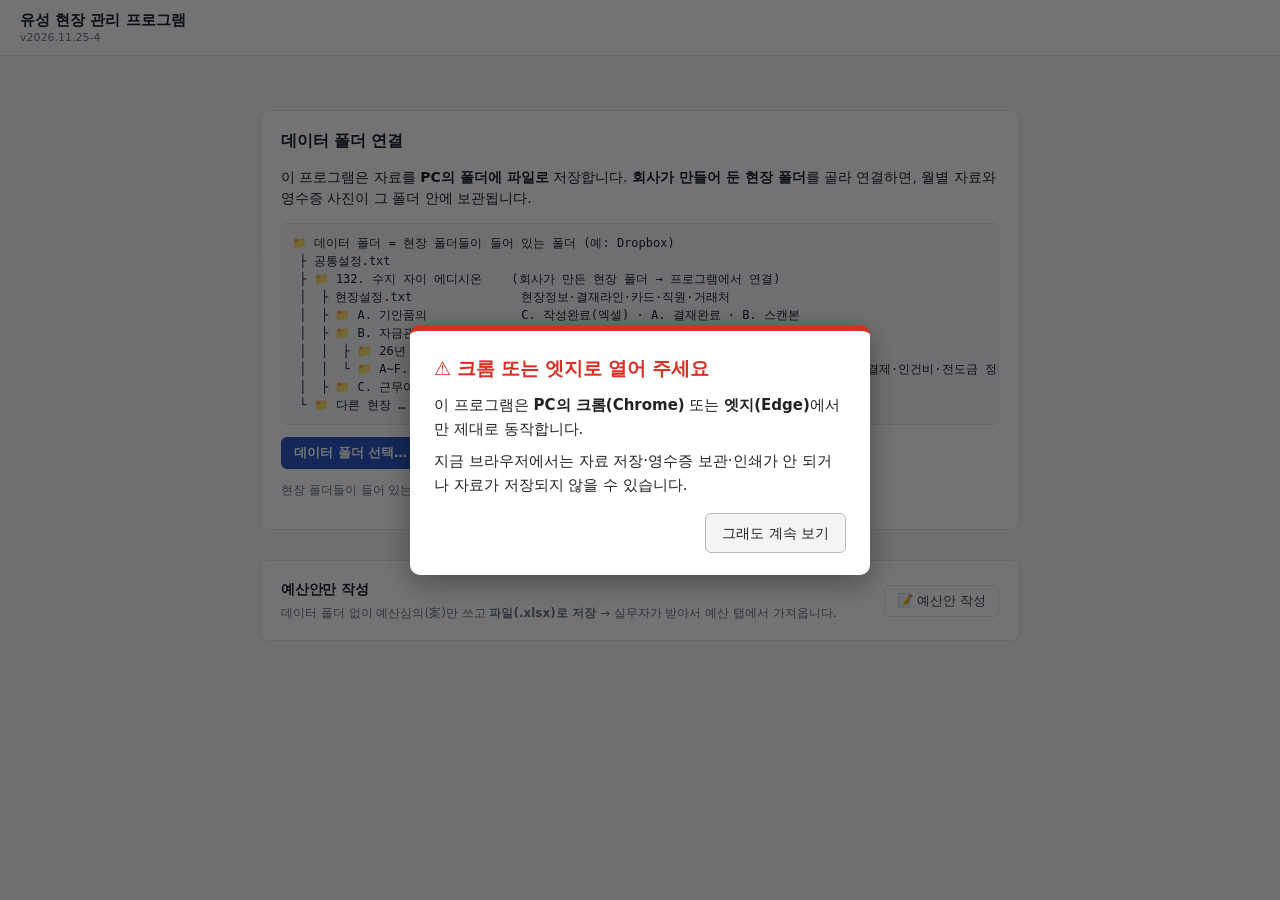
==== 유성 현장 관리 프로그램.html @ 3feea2d9 "v2026.11.25-4" ====
<!doctype html>
<html lang="ko">
<head>
<meta charset="utf-8">
<meta name="viewport" content="width=device-width, initial-scale=1">
<title>유성 현장 관리 프로그램</title>
<link rel="stylesheet" href="style.css?v=2026.11.25-4">
</head>
<body>
<header class="topbar no-print">
  <div class="brand">유성 현장 관리 프로그램 <span id="appVer" class="ver"></span></div>
  <label class="field-inline">현장
    <select id="siteSelect"></select>
  </label>
  <label class="field-inline">작업월
    <button class="btn ghost sm" id="prevMonth" title="이전 달">◀</button>
    <input type="month" id="monthInput">
    <button class="btn ghost sm" id="nextMonth" title="다음 달">▶</button>
    <button class="btn ghost sm" id="todayMonth" title="이번 달 · 오늘로">오늘</button>
  </label>
  <span id="saveState" class="save-state"></span>
  <button id="settingsTopBtn" class="btn sm secbtn" type="button" hidden>설정</button>
</header>
<nav class="tabs no-print" id="tabs" aria-label="주요 메뉴">
  <div class="nav-group">
    <button class="nav-item" data-tab="home"><span class="nav-copy"><b>업무 홈</b></span></button>
    <button class="nav-item" data-tab="pumui"><span class="nav-copy"><b>품의서</b></span></button>
  </div>
  <div class="nav-group">
    <button class="nav-item" data-tab="card"><span class="nav-copy"><b>법인카드</b></span></button>
    <button class="nav-item" data-tab="cash"><span class="nav-copy"><b>전도금</b></span></button>
    <button class="nav-item" data-tab="monthly"><span class="nav-copy"><b>월결제</b></span></button>
  </div>
  <div class="nav-group">
    <button class="nav-item" data-tab="meal"><span class="nav-copy"><b>출근부</b></span></button>
    <button class="nav-item" data-tab="cater"><span class="nav-copy"><b>식대·캐터링</b></span></button>
    <button class="nav-item" data-tab="pay"><span class="nav-copy"><b>인건비</b></span></button>
  </div>
  <div class="nav-group">
    <button class="nav-item" data-tab="budget"><span class="nav-copy"><b>예산·손익</b></span></button>
    <button class="nav-item" data-tab="bill"><span class="nav-copy"><b>매출 청구</b></span></button>
    <button class="nav-item" data-tab="asset"><span class="nav-copy"><b>자산·집기</b></span></button>
  </div>
  <div class="nav-group nav-bottom">
    <button class="nav-item" data-tab="help"><span class="nav-copy"><b>사용설명서</b></span></button>
  </div>
</nav>
<main id="view" class="no-print"></main>
<div id="printArea"></div>
<div id="modalRoot"></div>
<input type="file" id="fileInput" hidden>
<script src="lib/xlsx.full.min.js?v=2026.11.25-4"></script>
<script src="lib/ocr/ocr.js?v=2026.11.25-4"></script>
<script src="lib/pumui_template.js?v=2026.11.25-4"></script>
<!-- 프로그램 본체: 순서대로 읽힘 (00_core = 계산·파싱, 01~17 = 화면별, 18_init = 시작) -->
<script src="m/scan.js?v=2026.11.25-4"></script><!-- 스캔 편집 (휴대폰 앱과 같이 씀) -->
<script src="js/00_core.js?v=2026.11.25-4"></script>
<script src="js/01_data.js?v=2026.11.25-4"></script>
<script src="js/02_receipt.js?v=2026.11.25-4"></script>
<script src="js/03_ai.js?v=2026.11.25-4"></script>
<script src="js/04_common.js?v=2026.11.25-4"></script>
<script src="js/05_home.js?v=2026.11.25-4"></script>
<script src="js/06_card.js?v=2026.11.25-4"></script>
<script src="js/07_cash.js?v=2026.11.25-4"></script>
<script src="js/08_meal.js?v=2026.11.25-4"></script>
<script src="js/09_monthly.js?v=2026.11.25-4"></script>
<script src="js/10_settings.js?v=2026.11.25-4"></script>
<script src="js/10b_help.js?v=2026.11.25-4"></script>
<script src="js/10c_mobile.js?v=2026.11.25-4"></script>
<script src="js/11_pay.js?v=2026.11.25-4"></script>
<script src="js/12_pl.js?v=2026.11.25-4"></script>
<script src="js/12b_bill.js?v=2026.11.25-4"></script>
<script src="js/12d_billfee.js?v=2026.11.25-4"></script>
<script src="js/12e_billexp.js?v=2026.11.25-4"></script>
<script src="js/12c_asset.js?v=2026.11.25-4"></script>
<script src="js/13_docs.js?v=2026.11.25-4"></script>
<script src="js/14_pumui.js?v=2026.11.25-4"></script>
<script src="js/14b_orgpay.js?v=2026.11.25-4"></script>
<script src="js/14c_budget.js?v=2026.11.25-4"></script>
<script src="js/15_pumui_excel.js?v=2026.11.25-4"></script>
<script src="js/16_export.js?v=2026.11.25-4"></script>
<script src="js/17_actions.js?v=2026.11.25-4"></script>
<script src="js/18_init.js?v=2026.11.25-4"></script>
</body>
</html>
---- style.css ----
/* =====================================================================
 * 유성 현장 관리 프로그램 — 화면 스타일
 * 디자인 기준 (화면 전체가 같은 값을 씀 — 새 규칙도 이 값만 쓰기)
 *   모서리: 큰 상자 var(--r) 8px · 버튼·입력칸 var(--r-sm) 6px · 칩만 완전히 둥글게
 *   글자: 본문 14 · 표 13 · 보조 12 / 제목: 화면 20 · 상자 16
 *   그림자는 팝업·메뉴에만, 경계선은 var(--line) 한 가지
 * ===================================================================== */
:root{
  --bg:#f4f6f9; --panel:#fff; --ink:#1b2230; --ink-2:#3d4757; --muted:#6b7586;
  --line:#e2e6ec; --line-2:#eef1f5; --hover:#f6f8fb;
  --accent:#2b59c3; --accent-h:#2249a3; --accent-soft:#edf2fd;
  --warn:#a35400; --warn-soft:#fff6e8; --warn-line:#f3d6a6;
  --bad:#c03636; --bad-soft:#fdefef; --ok:#177245; --ok-soft:#e9f6ef;
  --late:#c2255c;   /* 출근부 지각 표시 */
  --r:8px; --r-sm:6px; --side:200px; --top:56px;
  --pop:0 12px 32px rgba(16,24,40,.14);
}
*{box-sizing:border-box}
[hidden]{display:none!important}
body{margin:0;background:var(--bg);color:var(--ink);font:14px/1.5 "Malgun Gothic","맑은 고딕",system-ui,sans-serif;-webkit-font-smoothing:antialiased}
input,select,button,textarea{font:inherit;color:inherit}
h1,h2,h3{color:var(--ink);letter-spacing:-.2px}
h2{font-size:16px;font-weight:700;margin:0 0 12px}
h3{font-size:14px;font-weight:700;margin:20px 0 8px}
a{color:var(--accent)}
.row{display:flex;gap:8px 10px;flex-wrap:wrap;align-items:center}
.grow{flex:1}
.muted{color:var(--muted)}
.bad{color:var(--bad)}   /* 빨간 글자 (오류·누락) — 코드에 #c00 같은 색을 직접 쓰지 말고 이 이름으로 */
.small{font-size:12px}
.right{text-align:right}
.center{text-align:center}
.hint{font-size:12px;color:var(--muted);margin:8px 2px 14px}

/* ---------- 화면 틀: 위 막대 · 왼쪽 메뉴 · 본문 ---------- */
.topbar{position:sticky;top:0;z-index:25;display:flex;align-items:center;gap:16px;height:var(--top);padding:0 20px 0 0;background:#fff;border-bottom:1px solid var(--line)}
.topbar>*{flex-shrink:0}
.brand{width:var(--side);padding-left:20px;font-weight:700;font-size:15px;color:var(--ink);white-space:nowrap;overflow:hidden;text-overflow:ellipsis;line-height:1.25}
.brand .ver{display:block;margin:1px 0 0;font-size:11px;font-weight:400;color:var(--muted)}
.field-inline{display:flex;align-items:center;gap:6px;font-size:12px;color:var(--muted);white-space:nowrap}
.topbar select,.topbar input{height:32px;background:#fff;color:var(--ink);border:1px solid var(--line);border-radius:var(--r-sm);padding:0 10px}
.topbar select:focus,.topbar input:focus{outline:0;border-color:var(--accent);box-shadow:0 0 0 3px var(--accent-soft)}
.topbar .btn.ghost{color:var(--muted)}
.save-state{margin-left:auto;font-size:12px;color:var(--muted);flex-shrink:1;min-width:0;overflow:hidden;text-overflow:ellipsis;white-space:nowrap}
.secbtn.active{background:var(--accent-soft);border-color:var(--accent);color:var(--accent)}
.tabs{position:fixed;z-index:20;left:0;top:var(--top);bottom:0;width:var(--side);overflow:auto;display:flex;flex-direction:column;gap:6px;padding:14px 12px;background:#fff;border-right:1px solid var(--line)}
.nav-group{display:flex;flex-direction:column;gap:2px}
.nav-group[hidden]{display:none!important}
.nav-group+.nav-group{border-top:1px solid var(--line-2);padding-top:6px}
.tabs .nav-item{display:flex;align-items:center;width:100%;height:36px;padding:0 12px;border:0;border-radius:var(--r-sm);background:none;color:var(--ink-2);text-align:left;cursor:pointer;white-space:nowrap}
.tabs .nav-item:hover{background:var(--hover);color:var(--ink)}
.tabs .nav-item.active{background:var(--accent-soft);color:var(--accent)}
.nav-copy b{font-size:14px;font-weight:500}
.tabs .nav-item.active .nav-copy b{font-weight:700}
.tabs .nav-bottom{margin-top:auto}
/* 사용설명서 (10b_help.js) */
.help{max-width:920px}
.help-toc-l{display:flex;flex-wrap:wrap;gap:6px;margin-top:8px}
.help-sec{scroll-margin-top:calc(var(--top) + 12px);line-height:1.7}
.help-sec h3{margin:0 0 10px;font-size:15.5px;display:flex;align-items:center;justify-content:space-between;gap:10px}
.help-sec p{margin:0 0 8px}
.help-sec ul,.help-sec ol{margin:0 0 8px;padding-left:20px}
.help-sec li{margin:3px 0}
.help-t th{width:150px;text-align:left;white-space:nowrap;vertical-align:top;background:var(--hover)}
.help-t td{white-space:normal}
.help-faq{margin:0}
.help-faq dt{font-weight:700;margin-top:10px}
.help-faq dt::before{content:"Q. ";color:var(--accent)}
.help-faq dd{margin:2px 0 0;color:var(--ink-2)}
/* 사용설명서 그림 (화면 예시) */
.help-fig{margin:0 0 14px}
.help-shot{border:1px solid var(--line);border-radius:var(--r);background:var(--bg);padding:14px;overflow:hidden;pointer-events:none;user-select:none}
.help-shot-in{zoom:.82}
.help-shot .phd{margin-bottom:12px;padding-bottom:10px}
.help-shot .phd-t h2{font-size:17px}
.help-shot .btn{display:inline-flex;align-items:center}
.help-shot .tbl-wrap{overflow:hidden;background:#fff}
.help-shot .stats{align-items:center;margin-bottom:10px}
.help-shot .subtabs{align-items:center}
.help-fig figcaption{margin-top:6px;font-size:12.5px;color:var(--ink-2)}
.help-fig figcaption>b{color:var(--muted);font-weight:600}
.help-notes{list-style:none;margin:6px 0 0!important;padding:0!important;display:grid;gap:3px}
.help-notes li{display:flex;gap:6px;align-items:flex-start;margin:0}
.help-n{display:inline-flex;align-items:center;justify-content:center;flex:0 0 auto;width:18px;height:18px;margin:0 3px;border-radius:50%;background:#e03131;color:#fff;font-size:11px;font-weight:700;line-height:1;vertical-align:middle}
.hm-app{border:1px solid var(--line);border-radius:6px;background:#fff;overflow:hidden}
.hm-top{display:flex;align-items:center;gap:8px;padding:8px 12px;border-bottom:1px solid var(--line)}
.hm-brand{width:150px;font-size:13px}
.hm-box{border:1px solid var(--line);border-radius:6px;padding:3px 9px;font-size:12px;white-space:nowrap}
.hm-body{display:flex}
.hm-side{width:150px;flex:0 0 auto;display:flex;flex-direction:column;gap:1px;padding:8px;border-right:1px solid var(--line)}
.hm-side span:not(.help-n){padding:4px 9px;border-radius:6px;font-size:12.5px;color:var(--ink-2)}
.hm-side span.on{background:var(--accent-soft);color:var(--accent);font-weight:700}
.hm-side i{border-top:1px solid var(--line-2);margin:3px 0}
.hm-side em{flex:1;min-height:10px}
.hm-main{flex:1;min-width:0;padding:14px 16px;background:var(--bg)}
.hm-ph{border:1px dashed #c5ccd8;border-radius:6px;padding:26px;text-align:center;color:var(--muted);background:#fff}
.hm-qb{display:flex;align-items:center;gap:6px;flex-wrap:wrap;margin-bottom:8px}
.hm-cal .cal-d{min-height:58px;cursor:default}
.hm-att{border-collapse:collapse;background:#fff;font-size:12.5px}
.hm-att th,.hm-att td{border:1px solid var(--line);padding:4px 9px;text-align:center;min-width:34px;white-space:nowrap}
.hm-att th{background:#f8f9fb;color:var(--muted)}
.hm-att .we{background:#fafbfc}
.hm-att td.on{background:#e9f6ef;color:var(--ok);font-weight:700}
.hm-att td.off{color:var(--muted)}
.hm-att td.late{background:#ffe3ec;color:#c2255c;font-weight:700}
.hm-att td.etc{background:var(--warn-soft);color:var(--warn)}
.hm-auto{color:#8a93a3!important;background:#f6f7f9}
.hm-fix{color:var(--accent)!important;font-weight:700}
.hm-flow{display:flex;align-items:stretch;gap:8px;flex-wrap:wrap}
.hm-step{background:#fff;border:1px solid var(--line);border-radius:var(--r);padding:9px 14px;display:flex;flex-direction:column;gap:1px}
.hm-step small{color:var(--muted)}
.hm-arr{align-self:center;color:var(--muted);font-weight:700}
.hm-link{display:grid;grid-template-columns:1fr auto 1fr;gap:10px;align-items:stretch}
.hm-col{display:grid;grid-template-rows:repeat(4,1fr);gap:8px}
.hm-node{background:#fff;border:1px solid var(--line);border-radius:var(--r);padding:9px 12px;font-weight:700;display:flex;flex-direction:column;justify-content:center}
.hm-node small{font-weight:400;color:var(--muted)}
.hm-big{grid-row:span 2;border-color:var(--accent);background:var(--accent-soft);color:var(--accent)}
.hm-mid span{display:flex;align-items:center;font-size:12px;color:var(--muted);white-space:nowrap}
.hm-two{display:grid;grid-template-columns:1fr 1fr;gap:14px;margin-top:10px}
@media print{
  .help-fig{break-inside:avoid}
  .help-shot,.help-n,.hm-auto,.hm-att td{-webkit-print-color-adjust:exact;print-color-adjust:exact}
  body.help-print #view{display:block!important;margin:0;padding:0}
  body.help-print #printArea,body.help-print .help-toc,body.help-print .phd-a,body.help-print .help-sec h3 .btn{display:none!important}
  body.help-print .help{max-width:none}
  body.help-print .help-sec{border:0;padding:0 0 8px}
  body.help-print .help-sec h3{break-after:avoid}
}
main{margin-left:var(--side);padding:24px 28px 64px}
.data-gate #tabs{display:none!important}
.data-gate main{max-width:1080px;margin:0 auto}

/* ---------- 화면 머리 ---------- */
.phd{display:flex;align-items:flex-end;justify-content:space-between;gap:12px 20px;flex-wrap:wrap;margin:0 0 18px;padding-bottom:16px;border-bottom:1px solid var(--line)}
.phd-t{min-width:260px;flex:1}
.phd-t h2{margin:0;font-size:20px;display:flex;align-items:center;gap:8px;flex-wrap:wrap}
.phd-t h2 .badge{font-size:11px}
.phd-sub{color:var(--muted);font-size:12px;margin-top:4px}
.phd-guide{color:var(--muted);font-size:12px;margin-top:2px}
.phd-guide::before{content:"→ ";color:#a9b2c0}
.phd-a{display:flex;gap:6px;flex-wrap:wrap;align-items:center;justify-content:flex-end}

/* ---------- 상자 ---------- */
.panel{background:var(--panel);border:1px solid var(--line);border-radius:var(--r);padding:18px 20px;margin-bottom:16px}
.panel>h2:first-child,.panel>h3:first-child{margin-top:0}
.two-col{display:grid;grid-template-columns:minmax(0,1fr) 340px;gap:16px}
.two-col.wide{grid-template-columns:minmax(0,1fr) 370px}
@media (max-width:1100px){.two-col,.two-col.wide{grid-template-columns:1fr}}
/* 설정 › 직원·카드: 법인카드 표가 잘리지 않게 오른쪽 칸을 넓게 · 화면이 좁으면 위(법인카드)·아래(직원)로 */
.two-col.set-staff{grid-template-columns:minmax(0,1fr) 480px}
@media (max-width:1600px){.two-col.set-staff{grid-template-columns:1fr}.two-col.set-staff>.panel:last-child{order:-1}}

/* ---------- 버튼 · 칩 · 배지 ---------- */
.btn{display:inline-flex;align-items:center;justify-content:center;gap:4px;min-height:32px;padding:0 12px;border:1px solid var(--line);background:#fff;border-radius:var(--r-sm);font-size:13px;font-weight:500;color:var(--ink-2);cursor:pointer;white-space:nowrap;text-decoration:none}
.btn:hover{background:var(--hover);border-color:#cfd6df;color:var(--ink)}
.btn.primary{background:var(--accent);border-color:var(--accent);color:#fff;font-weight:600}
.btn.primary:hover{background:var(--accent-h);border-color:var(--accent-h)}
.btn.danger{color:var(--bad)}
.btn.edit{background:var(--accent-soft);border-color:#b9cbf3;color:var(--accent);font-weight:600}
.btn.edit:hover{background:#dfe8fb;border-color:var(--accent);color:var(--accent)}
.btn.del{background:var(--bad-soft);border-color:#efc2c2;color:var(--bad);font-weight:600}
.btn.del:hover{background:#fbe1e1;border-color:var(--bad);color:var(--bad)}
.ph-acts{display:flex;gap:4px;justify-content:center;margin-top:5px}
tr.ocr-off td{opacity:.4}
tr.ocr-off td:first-child{opacity:1}
.btn.ghost{background:transparent;border-color:transparent}
.btn.ghost:hover{background:#eef1f5}
.btn.sm{min-height:26px;padding:0 9px;font-size:12px}
.btn:disabled{opacity:.45;cursor:not-allowed}
.btn.lockbtn{opacity:.55;border-style:dashed}
.btn:focus-visible,.chip:focus-visible,.ib:focus-visible,.tabs .nav-item:focus-visible,.subtabs button:focus-visible,.seg-b:focus-visible,.setup-step:focus-visible{outline:2px solid var(--accent);outline-offset:2px}
.chips{display:flex;flex-wrap:wrap;gap:6px}
.chip{border:1px solid var(--line);background:#fff;border-radius:999px;padding:2px 10px;font-size:12px;color:var(--ink-2);cursor:pointer}
.chip:hover{background:var(--accent-soft);border-color:#c9d6f3;color:var(--accent)}
.chip.tpl{background:#f3f5f8}
.badge{display:inline-block;border-radius:4px;padding:1px 6px;font-size:11px;font-weight:600;background:#eef1f5;color:var(--ink-2);vertical-align:1px}
.badge.ok{background:var(--ok-soft);color:var(--ok)}
.badge.warn{background:var(--warn-soft);color:var(--warn)}
.badge.bad{background:var(--bad-soft);color:var(--bad)}

/* ---------- 숫자 상자 ---------- */
.stats{display:flex;gap:10px;flex-wrap:wrap;margin-bottom:16px}
.stat{background:#fff;border:1px solid var(--line);border-radius:var(--r);padding:12px 16px;min-width:150px}
.stat .k{font-size:12px;color:var(--muted)}
.stat .v{font-size:18px;font-weight:700;font-variant-numeric:tabular-nums;margin-top:2px}
.stat.warn{background:var(--warn-soft);border-color:var(--warn-line)}
.stat.warn .v{color:var(--warn)}

/* ---------- 표 ---------- */
.tbl-wrap{overflow-x:auto;border:1px solid var(--line);border-radius:var(--r);background:#fff}
table.t{border-collapse:collapse;width:100%;font-size:13px}
table.t th,table.t td{border-bottom:1px solid var(--line-2);padding:7px 10px;vertical-align:middle;line-height:1.4}
table.t th{background:#f8f9fb;color:var(--muted);font-size:12px;font-weight:600;text-align:center;position:sticky;top:0;z-index:1;white-space:nowrap;border-bottom-color:var(--line)}
/* 머리줄 틀 고정: 화면(또는 표 상자)을 내려도 위 막대 바로 아래에 붙음 — --sh 는 04 stickyHeads 가 표마다 넣음 */
table.t thead th{top:var(--sh,0px);box-shadow:inset 0 -1px 0 var(--line)}
table.t tbody tr:hover td{background-color:#fafbfd}
table.t tbody tr:last-child td{border-bottom:0}
table.t td.num,table.t th.num{text-align:right;font-variant-numeric:tabular-nums;white-space:nowrap}
table.t tr.sum td{background:#f8f9fb;font-weight:700;border-top:1px solid var(--line)}
table.t tr.sub td{background:#fbfcfd;font-weight:600}
table.t tr.unset td{background:var(--warn-soft)}
/* 법인카드: 영수증 없는 줄 — 왼쪽 빨간 띠만 */
table.t tr.norc td:first-child{box-shadow:inset 4px 0 0 var(--bad)}
table.t tr.pl-sum td{background:#f0f4fc;font-weight:700}
/* 현장 손익: 위쪽 월 줄 + 왼쪽 두 칸(구분·항목) 틀 고정. 표 안에서 위아래·옆으로 넘김 (화면 높이에 맞춤) */
.tbl-wrap.pl-wrap{overflow:auto;max-height:calc(100vh - var(--top) - 60px)}
/* 출근부: 날짜·요일 두 줄 틀 고정 (인원이 많아도 표 안에서 위아래로 넘김) */
.tbl-wrap.att-wrap{overflow:auto;max-height:calc(100vh - var(--top) - 60px)}
table.t.att-tbl thead{position:sticky;top:var(--sh,0px);z-index:2}
table.t.att-tbl thead th{position:static}
table.t.pl-tbl th:first-child{position:sticky;left:0;z-index:3}
table.t.pl-tbl td:nth-child(-n+2){position:sticky;z-index:2;background:#fff;box-sizing:border-box}
table.t.pl-tbl td:nth-child(1){left:0;width:56px;min-width:56px;max-width:56px}
table.t.pl-tbl td:nth-child(2){left:56px;box-shadow:inset -1px 0 0 var(--line)}
table.t.pl-tbl th:first-child{box-shadow:inset -1px 0 0 var(--line)}
table.t.pl-tbl tr.pl-sum td:nth-child(-n+2){background:#f0f4fc}
table.t.pl-tbl tr.sub td:nth-child(-n+2){background:#fbfcfd}
table.t td.neg{color:var(--bad)}
table.t td.lbl{white-space:nowrap}
table.t.tight th,table.t.tight td{padding:6px 5px}   /* 칸이 많은 입력 표(법인카드 내역): 한 화면에 들어오게 */
table.t td.lbl a{color:inherit}
table.t.fixed{table-layout:fixed;width:100%}
.nowrap td,.nowrap th{white-space:nowrap}
table.t input,table.t select,table.t textarea.memo2{width:100%;min-height:28px;border:1px solid transparent;background:transparent;padding:3px 6px;border-radius:4px;box-shadow:inset 0 -1px 0 var(--line)}
table.t textarea.memo2{display:block;box-sizing:border-box;resize:none;field-sizing:content;line-height:1.4}   /* 사용내역이 길면 두 줄로 */
table.t input[type=checkbox]{width:auto;min-height:0;box-shadow:none}
table.t select{box-shadow:none}
table.t input:hover,table.t select:hover,table.t textarea.memo2:hover{border-color:var(--line);background:#fff}
table.t input:focus,table.t select:focus,table.t textarea.memo2:focus{border-color:var(--accent);background:#fff;outline:0;box-shadow:0 0 0 3px var(--accent-soft)}
table.t input.num{text-align:right}
table.t input.ovr{color:var(--accent);font-weight:700}
table.t input::placeholder{color:#9aa3b1}
table.t select[data-f=kind]{min-width:62px}
table.t [data-ch=tx][data-f=card]{min-width:78px}
table.t [data-ch=tx][data-f=merchant]{min-width:150px}
table.t [data-ch=tx][data-f=amount]{min-width:96px}
table.t [data-ch=tx][data-f=cat]{min-width:104px}
table.t [data-ch=tx][data-f=memo]{min-width:220px}
table.t [data-ch=tx][data-f=date]{min-width:128px}
/* 표 밖의 단독 선택칸·검색칸 (걸러 보기 등) */
.row>select,.row>input:not([type=checkbox]):not([type=radio]):not([type=file]),.row>label>select,.toolbar select{min-height:32px;border:1px solid var(--line)!important;border-radius:var(--r-sm)!important;padding:0 10px!important;background:#fff;color:var(--ink)}
/* 칸에 든 글자가 잘리지 않게 입력칸 최소 너비 (표 안 입력칸은 width:100% 라 정하지 않으면 칸이 글자보다 좁아짐) */
table.t [data-ch=vendor][data-f=subject]{min-width:96px}
table.t [data-ch=vendor][data-f=name]{min-width:108px}
table.t [data-ch=vendor][data-f=desc]{min-width:150px}
table.t [data-ch=vendor][data-f=ref]{min-width:76px}
table.t [data-ch=mrow][data-f=ys],table.t [data-ch=mrow][data-f=sh]{min-width:92px}
table.t [data-ch=mrow][data-f=period]{min-width:138px}
table.t select[data-ch=mck]{min-width:98px}
table.t [data-ch=staff][data-f=team]{min-width:88px}
table.t [data-ch=staff][data-f=name],table.t [data-ch=staff][data-f=title]{min-width:72px}
table.t select[data-ch=staff][data-f=kind]{min-width:156px}
table.t [data-ch=cardm][data-f=last4]{min-width:56px}
table.t [data-ch=cardm][data-f=issuer]{min-width:64px}
table.t [data-ch=cardm][data-f=holder]{min-width:96px}
table.t select[data-ch=teamPay]{min-width:92px}
/* 인건비 표: 칸이 많아 가로로 넘칠 때도 구분·성명(왼쪽)과 실지급액(오른쪽)은 늘 보이게 고정 */
table.t.pay-tbl th{white-space:normal;word-break:keep-all;line-height:1.25}
table.t.pay-tbl .pay-c1,table.t.pay-tbl .pay-c2,table.t.pay-tbl .pay-net{position:sticky;background:#fff;z-index:2}
table.t.pay-tbl thead .pay-c1,table.t.pay-tbl thead .pay-c2,table.t.pay-tbl thead .pay-net{z-index:4;background:#f8f9fb}   /* 머리줄이 내려온 줄 위에 */
table.t.pay-tbl .pay-c1{left:0;width:78px;min-width:78px;max-width:78px;box-sizing:border-box;overflow:hidden;text-overflow:ellipsis}
table.t.pay-tbl .pay-c2{left:78px;box-shadow:inset -1px 0 0 var(--line)}
table.t.pay-tbl .pay-net{right:0;box-shadow:inset 1px 0 0 var(--line)}
table.t.pay-tbl th.pay-c1,table.t.pay-tbl th.pay-c2,table.t.pay-tbl th.pay-net{background:#f8f9fb;z-index:3}
table.t.pay-tbl tr.sum .pay-net{background:#f8f9fb}
table.t.pay-tbl tbody tr:hover .pay-c1,table.t.pay-tbl tbody tr:hover .pay-c2,table.t.pay-tbl tbody tr:hover .pay-net{background:#fafbfd}
table.t select[data-ch=pay][data-f=payType]{min-width:72px}
table.t select[data-ch=pay][data-f=taxType]{min-width:118px}
table.t select[data-ch=pay][data-f=payer]{min-width:72px}
table.t select[data-ch=pay][data-f=plGroup]{min-width:170px}
/* 출근부 칸 */
table.grid td{padding:0;text-align:center;min-width:26px}
table.grid th{padding:5px 1px}   /* 31일 + 계·지각까지 한 화면(1400px)에 들어오게 */
table.grid td.cell{cursor:pointer;user-select:none;height:30px;font-size:12px}
table.grid td.cell:hover{box-shadow:inset 0 0 0 1px var(--accent)}
table.grid td.cell.on{background:var(--ok-soft);color:var(--ok);font-weight:700}
table.grid td.cell.off{background:#f3f5f8;color:var(--muted)}
table.grid td.cell.etc{background:var(--accent-soft);color:var(--accent)}
table.grid th.we,table.grid td.we{background-color:#fdf5f5}
table.grid td.name{text-align:left;padding:0 8px;white-space:nowrap}

/* ---------- 입력 양식 ---------- */
.form-grid{display:grid;grid-template-columns:repeat(auto-fill,minmax(240px,1fr));gap:12px 16px}
.form-grid label{display:flex;flex-direction:column;gap:4px;font-size:12px;color:var(--muted)}
.form-grid input,.form-grid select,.form-grid textarea,.rc-form input:not([type=checkbox]),.rc-form select{min-height:34px;border:1px solid var(--line);border-radius:var(--r-sm);padding:6px 10px;font-size:14px;color:var(--ink);background:#fff}
.form-grid input:focus,.form-grid select:focus,.form-grid textarea:focus,.rc-form input:focus,.rc-form select:focus,.row input:focus,.row select:focus,.modal textarea:focus{outline:0;border-color:var(--accent);box-shadow:0 0 0 3px var(--accent-soft)}
input.needbox{border-color:var(--warn)!important;background:var(--warn-soft)}

/* ---------- 안내 띠 ---------- */
.banner{border:1px solid transparent;border-radius:var(--r);padding:10px 14px;margin-bottom:14px}
.banner.warn{background:var(--warn-soft);border-color:var(--warn-line);color:var(--warn)}
.banner.info{background:var(--accent-soft);border-color:#d3def7;color:#1f468f}
.banner.ok{background:var(--ok-soft);border-color:#c6e7d4;color:var(--ok)}

/* ---------- 홈 일정 ---------- */
.task{display:flex;align-items:center;gap:14px;padding:12px 2px;border-bottom:1px solid var(--line-2)}
.task:last-child{border-bottom:0}
.dday{min-width:64px;text-align:center;font-weight:700;border-radius:var(--r-sm);padding:4px 6px;font-size:12px;font-variant-numeric:tabular-nums}
.dday.soon{background:var(--warn-soft);color:var(--warn)}
.dday.over{background:var(--bad-soft);color:var(--bad)}
.dday.later{background:#f1f3f6;color:var(--muted)}
.dday.done{background:var(--ok-soft);color:var(--ok)}
.tgroup+.tgroup{margin-top:18px}
/* 업무 홈 달력 */
.cal-wrap{display:grid;grid-template-columns:minmax(0,1fr) 380px;gap:16px;align-items:start}
.cal{display:grid;grid-template-columns:repeat(7,minmax(0,1fr));border-top:1px solid var(--line);border-left:1px solid var(--line)}
.cal-w{font-size:12px;font-weight:700;text-align:center;padding:6px 0;background:#f8f9fb;border-right:1px solid var(--line);border-bottom:1px solid var(--line);color:var(--muted)}
.cal-w.sun,.cal-d.sun .cal-n{color:var(--bad)}
.cal-w.sat,.cal-d.sat .cal-n{color:#2f6fd6}
.cal-d{min-height:92px;padding:4px 5px;border-right:1px solid var(--line);border-bottom:1px solid var(--line);cursor:pointer;display:flex;flex-direction:column;gap:3px;min-width:0;background:#fff}
.cal-d:hover{background:#f7f9fc}
.cal-d.cal-blank{background:#fafbfc;cursor:default}
.cal-d.today .cal-n{background:var(--accent);color:#fff!important;border-radius:999px;width:24px;height:24px;display:inline-flex;align-items:center;justify-content:center}
.cal-d.sel{box-shadow:inset 0 0 0 2px var(--accent);background:#f3f7ff}
.cal-n{font-size:13px;font-weight:700;line-height:24px;white-space:nowrap;overflow:hidden;text-overflow:ellipsis}
.cal-hol{font-size:11px;font-weight:600;color:var(--bad)}
.cal-ev{display:inline-block;font-size:11px;line-height:1.35;padding:1px 6px;border-radius:4px;white-space:nowrap;overflow:hidden;text-overflow:ellipsis;max-width:100%;font-weight:600}
.cal-d .cal-ev{display:block}
.cal-ev.done{background:var(--ok-soft);color:var(--ok)}
.cal-ev.soon{background:var(--warn-soft);color:var(--warn)}
.cal-ev.over{background:var(--bad-soft);color:var(--bad)}
.cal-ev.later{background:#eef1f5;color:#4a5568}
.cal-side{border:1px solid var(--line);border-radius:var(--r);padding:10px 12px;background:#fff;min-width:0}
.cal-side-h{font-size:15px;margin-bottom:6px}
.cal-side .task{flex-wrap:wrap;gap:8px}
.cal-side .task .grow{flex-basis:100%;order:-1}
.cal-up{display:flex;align-items:center;gap:6px;width:100%;text-align:left;background:none;border:0;padding:6px 2px;cursor:pointer;font:inherit;font-size:13px;border-bottom:1px solid var(--line-2)}
.cal-up:hover{background:#f7f9fc}
@media (max-width:1100px){.cal-wrap{grid-template-columns:1fr}}
@media (max-width:700px){.cal-d{min-height:64px;padding:2px}.cal-d .cal-ev{font-size:9.5px;padding:0 3px}}
.tg-h{font-size:12px;font-weight:700;color:var(--muted);padding:0 2px 6px;border-bottom:1px solid var(--line)}

/* ---------- 작은 탭 (화면 안) ---------- */
.subtabs{display:flex;gap:6px;margin-bottom:14px;flex-wrap:wrap}
.subtabs button{border:1px solid var(--line);background:#fff;border-radius:var(--r-sm);padding:5px 12px;font-size:13px;color:var(--ink-2);cursor:pointer}
.subtabs button:hover{background:var(--hover)}
.subtabs button.active{background:var(--ink);border-color:var(--ink);color:#fff}
.setnav{margin-bottom:16px}

/* ---------- 팝업 · 알림 ---------- */
.modal-bg{position:fixed;inset:0;background:rgba(16,24,40,.42);display:flex;align-items:flex-start;justify-content:center;z-index:50;overflow:auto;padding:48px 16px}
.modal{background:#fff;border-radius:12px;max-width:960px;width:100%;padding:22px 24px;box-shadow:var(--pop)}
/* 창 크기 4가지 (04 modal 의 size): s = 확인·짧은 입력, m = 입력칸 몇 개, 기본 960px = 표·긴 내용, xl = 편집기·사진 */
.modal.sz-s{max-width:560px}
.modal.sz-m{max-width:720px}
.modal.sz-xl{max-width:1150px}
/* 표·form-grid 밖에 혼자 있는 입력칸(검색 · 한 줄 추가 · 창 안 입력)의 공통 모양 — 줄마다 style 로 테두리를 다시 쓰지 말고 class="inp" */
.inp{min-height:32px;border:1px solid var(--line);border-radius:var(--r-sm);padding:5px 9px;font:inherit;font-size:13px;color:var(--ink);background:#fff;box-sizing:border-box}
textarea.inp{width:100%;padding:8px}
.inp:focus{outline:0;border-color:var(--accent);box-shadow:0 0 0 3px var(--accent-soft)}
.modal h3{margin-top:0;font-size:16px}
.modal .actions{display:flex;justify-content:flex-end;gap:8px;margin-top:18px;padding-top:14px;border-top:1px solid var(--line-2)}
.toast{position:fixed;bottom:24px;left:50%;transform:translateX(-50%);background:var(--ink);color:#fff;padding:10px 18px;border-radius:var(--r);z-index:60;font-size:13px;box-shadow:var(--pop)}

/* ---------- 인쇄 양식 ---------- */
#printArea{display:none}
@media print{
  @page{size:A4;margin:14mm 12mm}
  body{background:#fff}
  .no-print,#modalRoot,.toast{display:none!important}
  #printArea{display:block}
  .doc+.doc{break-before:page}   /* 앞 양식 다음에만 새 쪽 (맨 끝에 쪽 넘김이 남지 않게) */
}
@page a4p{size:A4;margin:14mm 12mm}   /* 이름 없는 양식용 기본 쪽 (13 printPageName) */
.doc{font-family:"Malgun Gothic","맑은 고딕",sans-serif;color:#000;font-size:12.5px;width:100%}
.doc h1{text-align:center;font-size:24px;letter-spacing:12px;margin:6px 0 16px}
.doc table{border-collapse:collapse;width:100%}
.doc td,.doc th{border:1px solid #000;padding:5px 7px}
.doc th{background:#eee;font-weight:600}
.doc .num{text-align:right;font-variant-numeric:tabular-nums}
.doc .center{text-align:center}
.doc .head{display:flex;justify-content:space-between;align-items:flex-start;gap:16px;margin-bottom:12px}
.doc .big{font-size:15px;font-weight:700}
.doc .gap{height:12px}
table.t.fixed{table-layout:fixed;width:100%}

/* 행 끝 버튼(삭제·순서)은 마우스를 올린 줄에서만 진하게 */
table.t tbody tr td:last-child .btn.ghost{opacity:.28}
table.t tbody tr:hover td:last-child .btn.ghost,table.t tbody tr td:last-child .btn.ghost:focus{opacity:1}

/* 영수증 붙여넣기 대상 줄 */
table.t tbody tr.sel td,table.t tbody tr[data-txid]:focus-within td{background:#eaf2ff}

/* 영수증 보기 + 내역 작성 */
.rc-edit{display:grid;grid-template-columns:minmax(0,1.4fr) minmax(260px,1fr);gap:16px;align-items:start}
.rc-img{max-height:72vh;overflow:auto;border:1px solid var(--line);border-radius:8px;padding:8px;background:#fafbfc}
.rc-form{display:flex;flex-direction:column;gap:8px}
.rc-form label{display:flex;flex-direction:column;gap:3px;font-size:12px;color:var(--muted)}
.rc-form label.small{flex-direction:row;align-items:center;gap:6px;color:inherit}
.rc-form input:not([type=checkbox]),.rc-form select{border:1px solid var(--line);border-radius:5px;padding:6px 8px;font-size:14px;color:var(--ink)}
.rc-form input.num{text-align:right}
@media (max-width:800px){.rc-edit{grid-template-columns:1fr}}

/* 영수증 정산 증빙철 (A4 가로, 3장씩) */
@page rcland{size:A4 landscape;margin:8mm}
.doc.rcpage{page:rcland;height:190mm;width:276mm;max-width:100%;overflow:hidden;display:flex;flex-direction:column;border:1.5px solid #000;box-sizing:border-box;padding:0}
.rchead{width:100%;border-collapse:collapse;table-layout:fixed}
.doc .rchead td{border:0;border-bottom:1.5px solid #000;padding:6px 10px;vertical-align:middle}
.doc .rchead td+td{border-left:1.5px solid #000}
.rcsite{width:20%;text-align:center;font-size:18px;font-weight:700}
.rctitle{text-align:center}
.rctitle .t1{font-size:24px;font-weight:800;letter-spacing:2px;text-decoration:underline;text-underline-offset:4px}
.rctitle .t2{font-size:15px;margin-top:2px}
.rccat{width:20%;font-size:15px}
.rccat .sub{text-align:right;margin-top:4px}
.rcslots{flex:1;display:grid;grid-template-columns:repeat(3,1fr);min-height:0}
.rcslot{display:flex;flex-direction:column;padding:6mm 5mm 4mm;min-height:0;overflow:hidden}
.rcslot+.rcslot{border-left:1px dashed #bbb}
.rcimg{flex:0 1 auto;min-height:0;display:flex;align-items:flex-start;justify-content:center;max-height:148mm}
.rcimg img{max-width:100%;max-height:148mm;object-fit:contain}
.doc.rcpage .rcmemo{font-size:9.6pt;line-height:1.35;margin-top:3mm;min-height:0;word-break:normal}
.rcslot.empty .rcimg-empty{flex:1 1 auto;max-height:none;min-height:110mm}
.rcslot.empty .rcmemo{margin-top:2mm}
.rcbands{flex:1;display:flex;flex-direction:column;gap:3mm;padding:4mm 5mm;min-height:0;overflow:hidden}
.rcband{display:flex;flex-direction:column;align-items:flex-start}
.rcband img{max-width:100%;object-fit:contain;display:block}
.rcband .rcmemo{margin-top:2mm;min-height:0}

/* 법인카드 월별 사용집계표 (샘플 양식) */
.doc.cs,.doc.cd{-webkit-print-color-adjust:exact;print-color-adjust:exact}
.cs-title{text-align:center;font-size:24px!important;letter-spacing:1px!important;margin:4px 0 14px!important;font-weight:800}
.cs-apprwrap{display:flex;justify-content:flex-end;margin:0 0 10px}
.doc table.cs-appr{width:auto;border-collapse:collapse;border:1.5px solid #000}
.doc .cs-appr th,.doc .cs-appr td{border:1px solid #000;width:90px;text-align:center;padding:3px 4px;font-size:12px;background:#fff}
.doc .cs-appr th{font-weight:700}
.doc .cs-appr .nm{font-weight:700;height:18px}
.doc .cs-appr .sg{height:84px}
.doc .cs-appr .sg2{height:84px;border-top:0}
.doc .cs-appr .x{background:linear-gradient(to top right,transparent calc(50% - .7px),#000 calc(50% - .7px),#000 calc(50% + .7px),transparent calc(50% + .7px))!important}
.doc .cs-appr .x2{border-top:0}
.doc .cs-appr .mgr{font-weight:700}
.doc .cs-appr .mgrn{text-align:center;font-weight:700;height:34px;white-space:nowrap}
.doc .cs-appr .mgrn .mgr-nm{margin:0 14px 0 18px}
.doc .cs-appr .mgrn .pf-sign{font-weight:400;color:#555}
.doc table.cs-tbl{border-collapse:collapse;width:100%;border:2px solid #444;table-layout:fixed}
.doc .cs-tbl td,.doc .cs-tbl th{border:1px solid #666;height:36px;padding:4px 10px;font-size:14px;background:#fff}
.doc .cs-tbl .g,.doc .cs-tbl .c{text-align:center}
.doc .cs-tbl .num{text-align:right;padding-right:14px}
.doc .cs-h th,.doc .cs-h td{background:#f8d9a8!important;font-weight:800;font-size:16px;text-align:center}
.doc .cs-h .per{font-weight:400;font-size:13px}
.doc .cs-h .cardno{font-size:16px}
.doc .cs-sub td{background:#eef5a8!important}
.doc .cs-sub td:last-child{background:#fff!important}
.doc .cs-tot td{background:#bfbfbf!important;font-size:16px}
.doc .cs-tot td:last-child{background:#bfbfbf!important}
@page cdland{size:A4 landscape;margin:10mm}
.doc.cd{page:cdland}

/* ===== 전도금 청구서 (회사 양식, A4 세로) — 엑셀 행 높이 × 인쇄 배율 78% ===== */
.doc.cc,.doc.cl{-webkit-print-color-adjust:exact;print-color-adjust:exact}
.doc table.cc-tbl{table-layout:fixed;border:1.5px solid #000}
.doc .cc-tbl td{border:1px solid #000;padding:0 4px;font-size:11px;font-weight:700;text-align:center;background:#fff;white-space:nowrap;overflow:hidden}
.doc .cc-tbl td.l{text-align:left}
.doc .cc-tbl td.n{text-align:right;padding-right:8px;font-variant-numeric:tabular-nums}
.doc .cc-tbl tr.r1 td{height:11mm}
.doc .cc-tbl tr.r2 td{height:4.9mm;font-size:10px}
.doc .cc-tbl tr.r45 td{height:8.3mm}
.doc .cc-tbl tr.r9 td{height:8.4mm}
.doc .cc-tbl td.cc-title{position:relative;font-size:22px;letter-spacing:8px;font-weight:700;border-bottom:1px solid #000}
.cc-logo{position:absolute;left:1mm;top:50%;transform:translateY(-50%);height:8mm;width:auto}
.doc .cc-tbl td.cc-g{font-size:10px;line-height:1.1}
.doc .cc-tbl td.cc-wk{background:#ff0!important}
.doc .cc-tbl td.x{background:linear-gradient(to top right,transparent calc(50% - .5px),#000 calc(50% - .5px),#000 calc(50% + .5px),transparent calc(50% + .5px))!important}
.doc .cc-tbl .sign-img{height:6mm}
.doc .cc-tbl .pf-sign{color:#000}

/* ===== 전도금 집행내역 (회사 양식, A4 가로) ===== */
.doc.cl{page:cdland}
.doc .cl-title{text-align:left;font-size:20px;letter-spacing:1px;margin:0 0 3mm;font-weight:700}
.doc table.cl-tbl{table-layout:fixed}
.doc .cl-tbl th,.doc .cl-tbl td{border:1px solid #000;padding:1px 4px;font-size:12px;height:6.3mm}
.doc .cl-tbl th{background:#d9d9d9!important;font-weight:700;text-align:center}
.doc .cl-tbl td{white-space:nowrap;overflow:hidden;text-overflow:ellipsis}
.doc .cl-tbl .c{text-align:center}
.doc .cl-tbl .n{text-align:right;font-variant-numeric:tabular-nums}
.doc .cl-tbl .red{color:#e00}
.doc .cl-tbl tr.cl-sum td{background:#ff0!important}
.doc table.cd-tbl{border-collapse:collapse;width:100%;table-layout:fixed;border:1.5px solid #555}
.doc .cd-tbl td,.doc .cd-tbl th{border:1px solid #888;padding:4px 6px;font-size:11.5px;height:22px;background:#fff}
.doc .cd-tbl .c{text-align:center}
.doc .cd-tbl .cs-h th{font-size:12px;background:#d9d9d9!important;font-weight:700}
.doc .cd-tbl .cs-foot td{background:#f3dfb4!important}
.doc .cd-tbl thead{display:table-header-group}
.doc .cd-tbl tr{break-inside:avoid}


/* ===== 기안품의서: 회사 양식 ===== */
@page pfpage{size:A4;margin:9mm 8mm}
.doc.pf{page:pfpage;font-family:"Malgun Gothic","맑은 고딕",sans-serif;-webkit-print-color-adjust:exact;print-color-adjust:exact;color:#000}
.pf-frame{border:1.6px solid #000;min-height:274mm;box-sizing:border-box;display:flex;flex-direction:column}
.doc table.pf-grid{width:100%;border-collapse:collapse;table-layout:fixed}
.doc .pf-grid td{border:1px solid #000;padding:0 4px;font-size:12.5px;text-align:center;vertical-align:middle;overflow:hidden}
.doc .pf-grid tr.r-title td{height:46px;border-top:0}
.doc .pf-grid tr td:first-child{border-left:0}
.doc .pf-grid tr td:last-child{border-right:0}
.doc .pf-grid .pf-logo{text-align:left;padding:4px 6px;border-right:0!important;overflow:visible}
.doc .pf-grid .pf-logo img{height:auto;max-height:38px;max-width:100%;width:auto;display:block;object-fit:contain}
.doc .pf-grid .pf-title{font-size:27px;letter-spacing:6px;font-weight:400;border-left:0!important;text-align:center;padding-right:23.5%}
.doc .pf-grid tr.r-h td{height:19px}
.doc .pf-grid tr.r-b td{height:37px}
.doc .pf-grid .pf-l{background:#d9d9d9!important;font-weight:700;letter-spacing:-.4px;white-space:nowrap;font-size:12px;padding:0 1px}
.doc .pf-grid .pf-v.b{font-weight:700}
.doc .pf-grid .pf-v.left{text-align:left;padding-left:12px}
.doc .pf-grid .pf-sign{font-weight:400;color:#555}
.doc .pf-grid .pf-gyeol{font-weight:700;padding:6px 0}
.doc .pf-grid .pf-gyeol{display:table-cell}
.doc .pf-grid .pf-gyeol span{display:block;line-height:1}
.doc .pf-grid .pf-gyeol span+span{margin-top:78px}
.doc .pf-grid .pf-at{font-weight:700;height:14px;white-space:nowrap;font-size:12px}
.doc .pf-grid .pf-an{font-weight:700;white-space:nowrap;font-size:11.5px;letter-spacing:-.3px;padding:0 1px}
.doc .pf-grid .pf-sg.x{background:linear-gradient(to top right,transparent calc(50% - .6px),#000 calc(50% - .6px),#000 calc(50% + .6px),transparent calc(50% + .6px))!important}
.pf-body{padding:16px 0 10px}
.pf-sec{display:flex;font-size:14px;margin:20px 0 7px}
.pf-sec:first-child{margin-top:4px}
.pf-sec .pf-no{width:3.6%;min-width:22px;text-align:right;padding-right:5px;font-weight:700;box-sizing:border-box}
.pf-line{padding-left:calc(3.6% + 6px);font-size:12.5px;line-height:1.45;white-space:pre-wrap;margin:1px 0}
.pf-in{padding:0 3% 0 calc(3.6% + 2px)}
.pf-note{font-size:12px;margin:6px 0 0 6px;white-space:pre-wrap;line-height:1.4}
.pf-unit{text-align:right;font-size:11.5px;margin:0 0 3px}
/* 안쪽(하위) 항목: 앞 항목 안으로 한 칸 더 들여 씀 */
.pf-sub{margin-top:6px}
.pf-sub .pf-line:not(.pf-subt){padding-left:calc(3.6% + 6px + 1.2em)}
.pf-sub .pf-in{padding-left:calc(3.6% + 2px + 1.2em)}
/* 별첨: 품의서 다음 쪽 */
.pf-annex{padding:10px 4px}
.pf-annex-h{font-size:15px;font-weight:700;margin:0 0 10px}
.pf-annex .pf-line{padding-left:0}
.pf-annex .pf-in{padding:0}
.doc table.pf-detail{width:100%;border-collapse:collapse}
.doc .pf-detail th{background:#595959!important;color:#fff;font-weight:700;font-size:13.5px;border:1px solid #222;padding:5px 3px}
.doc .pf-detail td{border:1px solid #333;font-size:13.5px;padding:3px 6px;height:25px}
.doc .pf-detail .pf-tot td{background:#d9d9d9!important}
.doc .pf-detail .num{text-align:right}
/* 비교견적이 들어간 넓은 세부내역 표: 글자 줄이고, 확정 업체 칸 강조 (샘플 대비표처럼) */
.doc .pf-detail.wide th,.doc .pf-detail.wide td{font-size:11px;padding:2px 3px;letter-spacing:-.3px}
.doc .pf-detail th.pick{background:#fbe7b5!important;color:#000}
.doc .pf-detail td.pick{font-weight:700}
.doc table.pf-att{width:100%;border-collapse:collapse;table-layout:fixed}
.doc .pf-att th{background:#d9d9d9!important;font-weight:700;font-size:12.5px;border:1px solid #333;padding:4px}
.doc .pf-att td{border:1px solid #333;font-size:12.5px;text-align:center;height:24px}
.doc .pf-detail th,.doc .pf-detail td,.doc .pf-att td{word-break:keep-all;overflow-wrap:break-word}   /* 한글 낱말 중간에서 줄바꿈 안 함 (계약직→계약/직, 후첨→후/첨) · 아주 긴 낱말만 자름 */
.doc .pf-att td:nth-child(even){white-space:nowrap;padding:0 1px;letter-spacing:-.5px}

/* 품의서 블록 편집 */
.form-grid label:has(>input[type=checkbox]){flex-direction:row;align-items:center;gap:4px}
.form-grid input[type=checkbox],.pd-page input[type=checkbox]{width:15px;height:15px;min-height:0;padding:0;margin:0 4px 0 0;flex:none;box-shadow:none;vertical-align:middle}
/* 품의서 작성 창: 묶음별 칸 · 블록 종류별 색 · 표는 엑셀처럼 칸선 */
.pm-ed #pmAiWarn .banner{margin-bottom:12px}
.pm-ed-sec{border:1px solid var(--line);border-radius:var(--r);padding:12px 14px 14px;margin:0 0 12px;background:#fff}
.pm-ed-sec>h4{margin:0 0 10px;font-size:13px;font-weight:700;color:var(--ink);display:flex;align-items:baseline;gap:10px;flex-wrap:wrap}
.pm-ed-sec>h4 .muted{font-weight:400;font-size:12px}
.pm-ed-sec .form-grid{gap:10px 14px}
.pm-ed-sec .form-grid label{font-weight:600;color:var(--ink-2)}
.pm-ed-sec .form-grid label .muted{font-weight:400}
.pm-ed .pm-lab{display:block;white-space:nowrap;overflow:hidden;text-overflow:ellipsis}
.pm-ed-opts label .muted{white-space:nowrap}
.pm-ed input::placeholder,.pm-ed textarea::placeholder{font-weight:400;font-size:12px;color:#a0a8b5}
.pm-ed-g3{grid-template-columns:repeat(3,minmax(0,1fr))}
.pm-ed-g4{grid-template-columns:repeat(4,minmax(0,1fr))}
.pm-ed-sec>h4 .grow{flex:1}
.pm-ed-more{margin-top:10px;font-size:13px}
.pm-ed-more>summary{cursor:pointer;color:var(--ink-2);font-weight:600}
.pm-ed-more>summary .muted{font-weight:400;font-size:12px;margin-left:6px}
.pm-ed-more .pm-ed-opts{margin-top:8px}
.pm-xn td:first-child{min-width:220px}
.pm-xn input{min-width:280px;width:100%}
.pm-xn input.pm-xa{min-width:160px;width:auto}
/* 품의서 본문 [문서] 보기: 인쇄 모양 그대로 클릭해서 쓰기 */
.pd-toolbar{position:sticky;top:-1px;z-index:5;display:flex;gap:6px;align-items:center;flex-wrap:wrap;max-width:880px;margin:0 auto 8px;padding:6px 8px;background:#fff;border:1px solid var(--line);border-radius:var(--r);box-shadow:0 1px 2px rgba(16,24,40,.06)}
.pd-toolbar [data-pdbold]{min-width:32px}
.pd-sep{width:1px;height:20px;background:var(--line);margin:0 2px}
.pd-page{max-width:880px;margin:0 auto;min-height:260px;padding:22px 30px 26px;background:#fff;border:1px solid var(--line);box-shadow:0 1px 4px rgba(16,24,40,.08);font-size:14px;line-height:1.7;color:#111;box-sizing:border-box}
.pd-blk{position:relative;display:grid;grid-template-columns:24px minmax(0,1fr);padding:4px 8px;margin:0 -8px 8px;border-radius:6px}
.pd-blk:hover,.pd-blk:focus-within{background:#f5f8fd}
.pd-no{font-weight:700}
.pd-main{min-width:0}
.pd-blk [contenteditable="true"]{outline:none;border-radius:3px;min-height:1.7em;cursor:text}
.pd-blk [data-df]:focus{background:#fff;box-shadow:0 0 0 2px #c9d7f5}
.pd-blk [data-ph]:empty:before{content:attr(data-ph);color:#a0a8b5;font-weight:400;pointer-events:none}
.pd-title{font-weight:700}
.pd-text.lead::first-line{font-weight:700}
.pd-text,.pd-note{white-space:pre-wrap}
.pd-sub{margin-left:16px}
.pd-sub>.pd-no{border-left:2px solid #c9d7f5}
.pd-annex{border:1px dashed #c27c0e;background:#fffaf1}
.pd-annex-tag{display:inline-block;font-size:11px;font-weight:700;color:#a5680a;background:#fdf3e1;border-radius:4px;padding:0 4px;writing-mode:horizontal-tb}
.pd-annex>.pd-no{width:auto}
.pd-blk.pd-annex{grid-template-columns:40px minmax(0,1fr)}
.pd-bar select{font-size:12px;padding:1px 2px;border:1px solid var(--line);border-radius:4px;min-height:0}
.pd-mark{font-size:12px;padding:1px 2px;border:0;background:#f3f5f8;border-radius:10px;min-height:0;width:auto}
.pd-unit{text-align:right;font-size:12.5px}
.pd-note{font-size:13px;margin-top:4px}
/* 비어 있는 단위·메모 칸은 그 항목에 마우스를 올리거나 쓰는 중일 때만 보임 */
.pd-blk:not(:hover):not(:focus-within) .pd-unit:empty,.pd-blk:not(:hover):not(:focus-within) .pd-note:empty{min-height:0;height:0;overflow:hidden}
.pd-bar{position:absolute;top:-12px;right:6px;z-index:2;display:flex;gap:2px;align-items:center;padding:1px 4px;background:#fff;border:1px solid var(--line);border-radius:6px;font-size:12px;box-shadow:0 1px 3px rgba(16,24,40,.1);opacity:0;pointer-events:none;transition:opacity .12s}
.pd-bar>.muted{padding:0 4px}
.pd-bar label{display:inline-flex;align-items:center;gap:2px;padding:0 4px}
.pd-blk:hover>.pd-bar,.pd-blk:focus-within>.pd-bar{opacity:1;pointer-events:auto}
table.pd-tbl{width:100%;border-collapse:collapse;font-size:13px;margin:2px 0}
.pd-tbl th,.pd-tbl td{border:1px solid #8f98a6;padding:4px 6px;min-width:36px;text-align:center;vertical-align:middle}
.pd-tbl th{background:#eef1f5;font-weight:700}
.pd-tbl td.num{text-align:right}
.pm-ed .pd-tbl td,.pm-ed .pd-tbl th{white-space:pre-wrap}
.pd-tbl [contenteditable="true"]:focus{outline:2px solid #2b59c3;outline-offset:-2px;background:#fff}
.pd-tbl tr.pd-tot td{background:#eceff3;font-weight:700}
.pd-tbl tfoot td{background:#f3f5f8;font-weight:700;color:var(--ink-2)}
.pd-tools{display:none;gap:8px;align-items:center;flex-wrap:wrap;margin-top:6px;font-size:12px}
.pd-tools.on,.pd-blk:hover .pd-tools,.pd-blk:focus-within .pd-tools{display:flex}
.pd-tools label{display:inline-flex;align-items:center;gap:3px}
.pd-att{display:flex;flex-wrap:wrap;gap:6px;align-items:center}
.pd-chip{display:inline-flex;align-items:center;gap:2px;border:1px solid var(--line);border-radius:14px;padding:1px 2px 1px 8px;background:#fff;font-size:13px}
.pd-chip input[data-ai]{border:0;outline:0;width:130px;font:inherit;background:transparent;padding:2px}
.pd-chip .btn{padding:1px 4px}
.pd-file{display:inline-flex;gap:4px;align-items:center;margin-right:10px}
.pd-menu{position:fixed;z-index:3000;min-width:150px;padding:4px;background:#fff;border:1px solid var(--line);border-radius:8px;box-shadow:0 6px 20px rgba(16,24,40,.18)}
.pd-menu button{display:block;width:100%;text-align:left;border:0;background:none;padding:6px 10px;border-radius:5px;font:inherit;font-size:13px;cursor:pointer}
.pd-menu button:hover{background:var(--accent-soft)}
.pd-menu button.danger{color:#c0392b}
@media (max-width:700px){.pd-page{padding:14px 12px}}
.pm-ed-g3 .pm-ed-title{grid-column:span 2}
.pm-ed-g3 .pm-ed-title input{font-size:15px;font-weight:700}
.pm-ed-opts{display:flex;flex-wrap:wrap;gap:6px 24px;margin-top:12px;padding-top:10px;border-top:1px dashed var(--line);font-size:13px}
.pm-ed-opts label{display:flex;align-items:center;gap:4px}
.pm-ed-opts input[type=checkbox]{width:15px;height:15px;margin:0 4px 0 0}
.pm-ed-body{background:#f7f8fa}
@media (max-width:900px){.pm-ed-g4,.pm-ed-g3{grid-template-columns:repeat(2,minmax(0,1fr))}}
.pm-preview{background:#fff;padding:8px;border:1px solid var(--line);max-height:70vh;overflow:auto}
.pm-preview .pf-frame{min-height:0}

/* 남은 일 칩 */
.chip.warn{border-color:#f0b36a;background:#fff6ea;color:#9a4b00}
.chip.ok{border-color:#9fd6a8;background:#eefaf0;color:#1f7a32;cursor:default}
button.chip.ok{cursor:pointer}
a.badge{text-decoration:none;cursor:pointer}

/* ===== 자금청구서 (회사 양식) ===== */
.doc .pf-grid.fc .pf-v.left{padding-left:6px}
.fc-body .pf-sec{margin-top:26px}
.doc table.fc-tbl{width:100%;border-collapse:collapse}
.doc .fc-tbl th{background:#fbe5d6!important;font-weight:700;font-size:12.5px;border:1px solid #333;padding:4px 3px}
.doc .fc-tbl th.cap{background:#fff!important;font-size:13px}
.doc .fc-tbl td{border:1px solid #333;font-size:12.5px;padding:3px 6px;height:24px}
.doc .fc-tbl.fc-mon td{font-size:11.5px;padding:3px 4px}
.doc .fc-tbl .num{text-align:right}
.doc .fc-tbl .fc-sum td{background:#ebf1de!important}
.doc .fc-tbl .cur.l{border-left:2.5px solid #e00}
.doc .fc-tbl .cur.r{border-right:2.5px solid #e00}
.doc .fc-tbl th.cur.t{border-top:2.5px solid #e00;border-left:2.5px solid #e00;border-right:2.5px solid #e00}
.doc .fc-tbl .b2{border-bottom:2.5px solid #e00}
/* ===== 지출결의서 — 원본 엑셀 "지출결의서" 시트 그대로 (열 너비 px · 행 높이 pt · 맑은 고딕 10pt 굵게, 인쇄 배율 74% · 여백 왼쪽 6.35mm 위 19.05mm) ===== */
/* ===== 엑셀 저장용 회사 표 모양 (16_export xtHtml) — 회색 머리글 · 검은 테두리 · 소계 살구색 · 합계 진한 살구색 ===== */
.doc.xt{width:max-content;font-family:"Malgun Gothic","맑은 고딕",sans-serif;color:#000}
.doc .xt-title{font-size:18px;font-weight:700;margin:0 0 4px}
.doc .xt-sub{font-size:12px;margin:0 0 6px}
.doc table.xt-tbl{width:auto;table-layout:fixed;border-collapse:collapse;border:1.5px solid #000}
.doc .xt-tbl th,.doc .xt-tbl td{border:1px solid #000;padding:2px 5px;font-size:12px;height:22px;white-space:nowrap;overflow:hidden;background:#fff;font-weight:400}
.doc .xt-tbl th{background:#d9d9d9!important;font-weight:700;text-align:center}
.doc .xt-tbl .n{text-align:right}
.doc .xt-tbl .c{text-align:center}
.doc .xt-tbl .red{color:#e00}
.doc .xt-tbl .l{text-align:left;white-space:normal}
.doc .xt-tbl .b{font-weight:700}
/* 예산·손익 보기 전환 2단: [예산][손익] (검은 알약) 아래 세부 보기 (작게, 파랑) */
.subtabs.bg-top{margin-bottom:6px}
.subtabs.bg-top button{font-size:14px;font-weight:700;padding:6px 20px}
.subtabs.sub2 button{font-size:12px;padding:4px 11px}
.subtabs.sub2 button.active{background:var(--accent-soft);border-color:var(--accent);color:var(--accent)}
/* 예산 (14c_budget) — 틀 고정: 표 상자 안에서 세로로 스크롤 → 머리글(구분·세부·단계·단가…)이 위에 붙어 있음 */
.tbl-wrap.bg-wrap{overflow:auto;max-height:calc(100vh - var(--top) - 40px)}
table.bg-tbl td:first-child,table.bg-tbl th:first-child{position:sticky;left:0;z-index:1;background:#fff}
table.bg-tbl th:first-child{z-index:3;background:#f8f9fb}
table.bg-tbl tr.bg-acc td:first-child{background:#f3f5f9}
table.t.bg-cal thead{position:sticky;top:var(--sh,0px);z-index:2}
table.t.bg-cal thead th{position:static}
table.t.bg-cal thead th.bg-st{position:sticky;left:0}
table.bg-tbl tr.bg-acc td{background:#e9edf3;border-top:2px solid var(--line)}
table.bg-tbl tr.bg-gap td{height:22px;padding:0;border:0;background:#f4f6f9!important}   /* 계정 사이 띄우기 */
table.bg-tbl .bg-grip{cursor:grab;color:var(--muted);padding:0 5px 0 0;user-select:none;font-size:14px;vertical-align:middle}
table.bg-tbl .bg-grip:hover{color:var(--accent)}
table.bg-tbl tr.bg-dragging td{opacity:.4}
table.bg-tbl tr.bg-drop-before td{box-shadow:inset 0 3px 0 var(--accent)}
table.bg-tbl tr.bg-drop-after td{box-shadow:inset 0 -3px 0 var(--accent)}
table.bg-tbl tr.bad-row td{background:var(--bad-soft)}
table.bg-tbl input.bg-g{min-width:120px}
table.bg-tbl input.bg-n{min-width:150px}
table.bg-tbl input.bg-q{min-width:52px;width:52px}
table.bg-tbl input.bg-d{min-width:56px;width:56px}
table.bg-tbl input.bg-p{min-width:92px;width:92px}
table.bg-tbl input.bg-m{min-width:140px}
table.bg-tbl td.bg-claim{white-space:nowrap}
table.bg-tbl td.bg-claim input[type=checkbox]{vertical-align:middle;margin:0 4px 0 2px}
table.bg-tbl input.bg-cap{min-width:120px;width:120px;vertical-align:middle}
.bg-meta .bg-phases{display:flex;flex-wrap:wrap;gap:6px 16px;align-items:center;margin-top:10px}
.bg-meta .bg-ph{display:inline-flex;gap:4px;align-items:center}
td.bg-vc select{min-width:150px;max-width:190px}
.bg-caltool{gap:8px;align-items:center;margin:4px 0 8px}
table.bg-cal th,table.bg-cal td.bgc{min-width:24px;padding:2px 1px;text-align:center;font-size:12px}
table.bg-cal td.bgc.sel{box-shadow:inset 0 0 0 2px var(--accent);background:var(--accent-soft)!important;color:var(--accent)}
table.bg-cal .bg-st{position:sticky;left:0;z-index:1;background:#fff;min-width:150px;text-align:left;padding:2px 8px}
table.bg-cal thead .bg-st{z-index:3;background:#f3f5f9}
.bg-caltool{flex-wrap:wrap;row-gap:4px}
.bg-caltool [data-act="bgCalGo"]{padding:2px 7px}
.bg-calsep{display:inline-block;width:1px;height:18px;background:var(--line);margin:0 4px;align-self:center}
.bg-help{font-size:12px;color:var(--muted);border:1px solid var(--line);border-radius:var(--r-sm);padding:2px 8px;cursor:help;white-space:nowrap}
/* 날짜별 일정: 단계별 합계 = 탭 줄 오른쪽 */
.subtabs.sub2 .bg-calstats{margin-left:auto;display:flex;align-items:center;gap:4px 14px;flex-wrap:wrap;font-size:13px}
.bg-calstats .bg-cs{white-space:nowrap}
.bg-calstats b{font-variant-numeric:tabular-nums}
/* 화면 나누기: 위 메뉴 / 아래 표 상자가 창 바닥까지 (04 frameWraps 가 높이를 넣음) */
.tbl-wrap.bg-calwrap{overflow:auto}
body.frame-view main{padding-bottom:0}
table.bg-cal tr.bg-nocal td{color:var(--muted)}
table.bg-cal tr.bg-nocal td.bg-st b{font-weight:600}   /* 아직 수량 × 일수로 넣은 줄 (칸에 넣으면 날짜 기준) */
table.bg-cal tr.bg-calacc td{background:#e9edf3;border-top:2px solid var(--line);padding:3px 8px;font-size:12px}   /* 날짜별 일정: 계정 머리 줄 */
table.bg-cal th.bg-open{background:#ffe8a3!important}
table.bg-cal th.bg-key{background:#d0ebff!important}
table.bg-cal th.bg-phb.ph0{background:#e7f5ff}
table.bg-cal th.bg-phb.ph1{background:#ebfbee}
table.bg-cal th.bg-phb.ph2{background:#fff4e6}
table.bg-cal th.bg-phb.ph3{background:#f3f0ff}
td.bg-vc .badge{display:block;margin-top:2px;white-space:normal}
td.bg-vc label{display:flex;gap:4px;align-items:center;margin-top:2px;white-space:nowrap}
.doc .xt-tbl tr.xt-sum td{background:#fde9d9!important;font-weight:700}
.doc .xt-tbl tr.xt-tot td{background:#fcd5b4!important;font-weight:700}
/* 매출 청구 12d 분양대행수수료 청구공문(.bfl) · 총괄표·실비 별첨 가로 인쇄(.bfx) · 작성 창 표(.bf-tbl) */
@page bfland{size:A4 landscape;margin:10mm 8mm}
.doc.bfx{page:bfland;-webkit-print-color-adjust:exact;print-color-adjust:exact}
.doc.bfl{font-size:14px;line-height:1.7;padding:6mm 4mm}
.doc.bfl .bfl-top{display:flex;align-items:center;gap:12px;border-bottom:2.5px solid #000;padding-bottom:8px;margin-bottom:14px}
.doc.bfl .bfl-top img{height:34px}
.doc.bfl .bfl-co{font-size:22px;font-weight:700;letter-spacing:4px}
.doc.bfl table.bfl-h{width:100%;margin-bottom:10px}
.doc.bfl table.bfl-h td{padding:2px 4px;font-size:14px;border:0}
.doc.bfl tr.bfl-t td{font-weight:700;border-bottom:1px solid #000;padding-bottom:6px}
.doc.bfl .bfl-body{margin-top:14px}
.doc.bfl .bfl-in{padding-left:18px}
.doc.bfl .bfl-c{text-align:center;margin:8px 0}
.doc.bfl .bfl-sign{text-align:center;font-size:20px;font-weight:700;letter-spacing:6px;margin-top:48px}
.bf-tbl input:not([type]),.bf-tbl input.num{min-width:96px;width:100%}
.bf-tbl input[data-f="pct"],.bf-tbl input[data-f="n"]{min-width:52px}
/* 엑셀로 옮길 때(화면 밖에서 잼): 지출결의서 74% 축소를 풀어 100% 크기로 */
.xl-host .doc.ex .ex-frame{zoom:1}
.xl-host .doc{margin:0}

/* ===== 인건비 세부내역 (회사 양식, A4 가로): 머리글 연한 녹색 · 구분/번호 연노랑 · 소계 살구색 · 합계 진한 살구색 · 원천세 빨간 글씨 ===== */
@page pdland{size:A4 landscape;margin:10mm 8mm}
.doc.pd{page:pdland;-webkit-print-color-adjust:exact;print-color-adjust:exact;font-family:"Malgun Gothic","맑은 고딕",sans-serif}
.doc .pd-title{text-align:center;font-size:20px;font-weight:700;margin:0 0 3mm}
.doc table.pd-tbl{table-layout:fixed;border-collapse:collapse;border:2px solid #000}
.doc .pd-tbl th,.doc .pd-tbl td{border:1px solid #666;font-size:10.5px;padding:1px 4px;height:6.4mm;white-space:nowrap;overflow:hidden;background:#fff;font-weight:400}
.doc .pd-tbl th{background:#eef0dc!important;font-weight:700;text-align:center;line-height:1.25;font-size:9.5px;height:auto;padding:3px 2px}
.doc .pd-tbl .n{text-align:right;font-variant-numeric:tabular-nums}
.doc .pd-tbl .c{text-align:center}
.doc .pd-tbl .red{color:#e04848}
.doc .pd-tbl td.pd-team{background:#fff2cc!important;font-weight:700;text-align:center;line-height:1.15;white-space:normal}
.doc .pd-tbl td.pd-no{background:#fff2cc!important;font-weight:700;text-align:center}
.doc .pd-tbl tr.pd-sub td{background:#fde9d9!important;font-weight:700}
.doc .pd-tbl tr.pd-tot td{background:#fcd5b4!important;font-weight:700;border-top:2px solid #000}
.doc .pd-tbl .pd-l{border-left:2px solid #000}

@page exland{size:A4 landscape;margin:19.05mm 6.35mm 8mm}
.doc.ex{page:exland;font-family:"Malgun Gothic","맑은 고딕",sans-serif;-webkit-print-color-adjust:exact;print-color-adjust:exact;color:#000;padding:0}
.doc.ex .ex-frame{zoom:.74;width:623px}
.doc table.ex-tbl{width:623px;border-collapse:collapse;table-layout:fixed;margin:0;border:1px solid #000}
.doc .ex-tbl td{border:1px solid #000;font-size:10pt;font-weight:700;line-height:1.15;padding:0 2px;text-align:center;vertical-align:middle;background:#fff;white-space:nowrap;overflow:hidden}
.doc .ex-tbl tr.ex-r12 td{height:45.75pt}
.doc .ex-tbl tr.ex-r3 td{height:36pt}
.doc .ex-tbl tr.ex-a td{height:15.75pt}
.doc .ex-tbl tr.ex-a2 td{height:31.5pt}
.doc .ex-tbl tr.ex-m td{height:22.2pt}
.doc .ex-tbl tr.ex-i td{height:21pt}
.doc .ex-tbl tr.ex-f td{height:31.5pt}
.doc .ex-tbl .ex-logo{padding:0;text-align:left;vertical-align:top}
.doc .ex-logo img{display:block;width:131px;height:auto;margin:8px 0 0 4px}   /* 원본 로고 비율 그대로 (찌그러지지 않게) */
.doc .ex-tbl .ex-title{font-size:15pt}
.doc .ex-sg.x{background:linear-gradient(to top right,transparent calc(50% - .6px),#000 calc(50% - .6px),#000 calc(50% + .6px),transparent calc(50% + .6px))!important}
.doc .ex-tbl .ex-kor{text-align:right}
.doc .ex-tbl .ex-won{padding:0 7px}
.doc .ex-won span:first-child{float:left}
.doc .ex-won span:last-child{float:right}
.doc .ex-mgr .sign-img{height:24px;max-width:90px}
.doc .ex-mgr span{margin-left:12px}
.doc .ex-tbl .ex-t,.doc .ex-tbl .ex-n,.doc .ex-tbl .ex-note,.doc .ex-tbl .ex-tot{font-weight:400}
.doc .ex-tbl .ex-n{text-align:right;padding-right:8px;font-variant-numeric:tabular-nums}
.doc .ex-tbl .ex-note{text-align:left;padding-left:3px}
.doc .ex-tbl tr.ex-head td{background:#fbe5d6!important;font-weight:700}
.doc .ex-tbl .ex-fc{border:0}
.doc .ex-tbl .ex-nl{border-left:0}
.doc .ex-tbl .ex-nr{border-right:0}
.doc .ex-tbl .ex-fc.right{text-align:right}

.doc table.fc-tbl.fixed{table-layout:fixed}
.doc .fc-tbl td{white-space:nowrap;overflow:hidden;text-overflow:clip}
.doc .fc-tbl.fc-mon td,.doc .fc-tbl.fc-mon th{font-size:10px;padding:2px 3px;height:21px;letter-spacing:-.3px}
.doc .fc-tbl.fc-mon th{font-size:10.5px}
.doc .fc-tbl.fc-mon td.small{font-size:8.3px;letter-spacing:-.4px;padding:2px 1px}
.doc .fc-tbl.fc-mon td.wrap{white-space:normal;line-height:1.12}   /* 비고의 기간: 잘리지 않게 ~ 뒤에서 두 줄 */
/* ===== 품의서 양식 고르기 ===== */
.pm-tplg{margin-bottom:12px}
.pm-tpls{display:grid;grid-template-columns:repeat(auto-fill,minmax(190px,1fr));gap:8px;margin-top:4px}
.pm-tpl{display:flex;flex-direction:column;align-items:flex-start;gap:3px;text-align:left;border:1px solid var(--line);border-radius:8px;background:#fff;padding:9px 11px;cursor:pointer;font:inherit}
.pm-tpl:hover{border-color:var(--accent);background:#f5f9ff}
.pm-tpl b{font-size:14px;font-weight:600}
.pm-tpl{justify-content:center;min-height:44px}
.pm-tplhint{min-height:40px;margin-top:4px;padding:9px 12px;border-radius:8px;background:var(--line-2);color:var(--muted);font-size:13px;line-height:1.45}
.pm-tplhint.on{background:var(--accent-soft);color:var(--ink)}

/* ===== 경영지원 점검 표시 (사용내역 칸 아래) ===== */
.txnote{margin-top:3px;display:flex;flex-wrap:wrap;gap:3px 4px;align-items:center;font-size:11px;line-height:1.5}
.mw{padding:0 5px;border-radius:4px;background:#f2f4f7;color:var(--muted)}
.mw.warn{background:var(--warn-soft);color:var(--warn)}
.mw.ok{background:var(--ok-soft);color:var(--ok)}
.lnk{border:0;background:none;color:var(--accent);cursor:pointer;font-size:11px;padding:0 2px;text-decoration:underline}
.lnk:hover{color:#000}
table.grid td.cell.ph{background:#eef4ff;color:#3b5bdb;font-weight:700}
table.grid td.cell.ms{background:#fff4e6;color:#d9480f;font-weight:700}
table.grid td.cell.late{background:#fff0f6;color:#c2255c;font-weight:700}
table.grid td.cell.lateok{background:var(--ok-soft);color:#e03131;font-weight:700}
select.ck-ok{color:var(--ok);font-weight:700}
select.ck-miss{color:var(--bad);font-weight:700;background:var(--bad-soft)}
select.ck-na{color:var(--muted)}
input.needbox{border-color:var(--warn)!important;background:var(--warn-soft)}
.sign-img{height:9mm;max-width:32mm;vertical-align:middle;object-fit:contain}

/* ===== 법인카드 사용내역서 (20만원 이상) — A4 세로 ===== */
.doc.u2{font-size:14px}
/* 치수는 결재 스캔본(2026.08.03)에서 잰 값 */
.u2-top{display:flex;align-items:flex-start;margin-bottom:1.2mm}
.u2-logo{width:34.5mm;height:auto;flex:none;margin-top:8mm}   /* 원본 로고 비율 그대로 */
.doc .u2-title{flex:1;font-size:27px;font-weight:700;text-align:center;margin:9.5mm 0 0;letter-spacing:1px}
.doc table.u2-appr{width:auto;border-collapse:collapse;border:1px solid #000;flex:none}
.doc .u2-appr th,.doc .u2-appr td{border:1px solid #000;width:18.5mm;min-width:18.5mm;text-align:center;font-size:10px;font-weight:700;padding:0 2px;background:#fff;height:5.6mm;white-space:nowrap}
.doc .u2-appr .sg{height:15.7mm}
.doc .u2-appr .x{background:linear-gradient(to top right,transparent calc(50% - .5px),#000 calc(50% - .5px),#000 calc(50% + .5px),transparent calc(50% + .5px))!important}
.doc .u2-appr .mgrn .pf-sign{font-weight:700;color:#000}
.doc .u2-appr .mgrn .sign-img{height:5mm}
.doc table.u2-tbl{border:1px solid #000;border-collapse:collapse;table-layout:fixed}
.doc .u2-tbl th,.doc .u2-tbl td{border:1px solid #000;font-size:14px;font-weight:400;background:#fff;height:9.5mm}
.doc .u2-tbl th{text-align:center}
.doc .u2-tbl tr.u2-h th{background:#d8e4bc!important;font-weight:700;height:8mm}
.doc .u2-tbl .c{text-align:center}
.doc .u2-tbl .pre{white-space:pre-line;line-height:1.5;padding-left:2px}
.doc .u2-tbl tr.u2-purp th,.doc .u2-tbl tr.u2-purp td{height:11.5mm}
.doc .u2-tbl tr.u2-att th,.doc .u2-tbl tr.u2-att td{height:37mm}
.doc .u2-tbl tr.u2-rc td{height:125mm;vertical-align:middle;padding:3mm}
.u2-imgs{display:flex;gap:4mm;justify-content:center;align-items:center;height:119mm;overflow:hidden}
.u2-imgs img{max-height:119mm;max-width:100%;object-fit:contain;min-width:0;flex:0 1 auto}
.doc .u2-foot{font-size:13px;padding:1mm 0 0 1mm}

/* ===== 입고 사진 정리 — A4 가로, 한 장에 2건 ===== */
@page phland{size:A4 landscape;margin:8mm}
.doc.ph{page:phland;height:190mm;display:flex;flex-direction:column;gap:3mm;box-sizing:border-box}
.ph-head{display:flex;justify-content:space-between;border-bottom:1.5px solid #000;padding:1mm 1mm 2mm;font-size:16px}
.ph-sec{flex:1;display:flex;flex-direction:column;min-height:0;border:1px solid #999;padding:2mm}
.ph-cap{font-size:13px;margin-bottom:2mm}
.ph-imgs{flex:1;display:grid;gap:2mm;min-height:0}
.ph-imgs.n1{grid-template-columns:1fr}
.ph-imgs.n2{grid-template-columns:repeat(2,1fr)}
.ph-imgs.n3{grid-template-columns:repeat(3,1fr)}
.ph-imgs.n4{grid-template-columns:repeat(4,1fr)}
.ph-imgs img{width:100%;height:100%;max-height:78mm;object-fit:contain;min-height:0}

/* ===== 화면 부품 (메뉴 · 요약 줄 · 남은 일 · 빠른 입력 · 파일 보관) — 위의 디자인 기준 값만 사용 ===== */
details.dd{position:relative;display:inline-block}
details.dd>summary{list-style:none;display:inline-flex}
details.dd>summary::-webkit-details-marker{display:none}
details.dd[open]>summary{border-color:var(--accent);background:var(--accent-soft);color:var(--accent)}
.dd-car{font-size:10px;color:var(--muted)}
.dd-m{position:absolute;right:0;top:calc(100% + 4px);z-index:40;background:#fff;border:1px solid var(--line);border-radius:var(--r);box-shadow:var(--pop);min-width:250px;padding:4px}
.dd-i{display:flex;flex-direction:column;align-items:flex-start;gap:1px;width:100%;border:0;background:none;text-align:left;padding:8px 10px;border-radius:var(--r-sm);cursor:pointer;font-size:13px;color:var(--ink)}
.dd-i:hover{background:var(--hover)}
.dd-i small{color:var(--muted);font-size:12px}

/* 요약 줄 */
/* 요약 상자: 법인카드·식대의 .sumbar 도 전도금·월결제·인건비의 .stats/.stat 과 같은 모양 (떨어진 상자 · 숫자 18px) */
.sumbar{display:flex;flex-wrap:wrap;gap:10px;margin-bottom:16px}
.sumbar .sb{display:flex;flex-direction:column;background:#fff;border:1px solid var(--line);border-radius:var(--r);padding:12px 16px;min-width:150px}
.sumbar .sb span{font-size:12px;color:var(--muted)}
.sumbar .sb b{font-size:18px;font-weight:700;font-variant-numeric:tabular-nums;margin-top:2px}
.sumbar .sb.warn{background:var(--warn-soft);border-color:var(--warn-line)}
.sumbar .sb.warn b{color:var(--warn)}
.sumbar .sb-sel{flex-direction:row;align-items:center;gap:6px;margin-left:auto;min-width:0;border:0;background:none;padding:0;font-size:12px;color:var(--muted)}
.sumbar .sb-sel select{height:30px;border:1px solid var(--line);border-radius:var(--r-sm);padding:0 8px;background:#fff}

/* 남은 일 · 걸러 보기 */
.issuebar{display:flex;flex-wrap:wrap;gap:6px;align-items:center;margin-bottom:12px}
.ib-l,.qb-l{font-size:12px;font-weight:600;color:var(--muted);margin-right:4px}
.ib{border:1px solid var(--line);background:#fff;border-radius:999px;padding:3px 12px;font-size:12px;color:var(--ink-2);cursor:pointer}
.ib:hover{background:var(--hover)}
.ib.warn{border-color:var(--warn-line);background:var(--warn-soft);color:var(--warn)}
.ib.active{background:var(--ink);border-color:var(--ink);color:#fff}
.ib.ok{border-color:#c6e7d4;background:var(--ok-soft);color:var(--ok);cursor:default}

/* 빠른 입력 · 도구 줄 */
.quickbar,.toolbar{display:flex;flex-wrap:wrap;gap:6px;align-items:center;background:#fff;border:1px solid var(--line);border-radius:var(--r);padding:8px 12px;margin-bottom:12px}
/* 빠른 입력: 목록을 내려도 상단바 바로 아래에 붙어 있음 (아래쪽 줄에서도 바로 누를 수 있게) */
.quickbar{position:sticky;top:var(--top);z-index:20;box-shadow:0 2px 6px rgba(0,0,0,.06)}
.qb-sep{width:1px;height:18px;background:var(--line);margin:0 4px}
.qb-h{font-size:12px;color:var(--muted);margin-left:auto}

/* 파일 보관 */
details.files>summary{cursor:pointer}
.files-g{display:grid;grid-template-columns:1fr 1fr;gap:16px;margin-top:10px}
.fg-h{font-weight:700;font-size:13px}
@media (max-width:900px){.files-g{grid-template-columns:1fr}}

/* 사용내역 칸 아래 점검 표시 */
.mwg{display:inline-flex;align-items:center;gap:1px;border:1px solid var(--line);border-radius:5px;padding:0 2px 0 0;background:#fff}
.mwg .mw{border-radius:4px 0 0 4px}
.txnote{gap:4px}

/* 식대·출근부: 현장 / 정직원 / 캐터링 칸 */
.seg{display:grid;grid-template-columns:repeat(3,minmax(0,1fr));gap:10px;margin-bottom:14px}
.seg-b{display:flex;flex-direction:column;align-items:flex-start;gap:2px;text-align:left;border:1px solid var(--line);background:#fff;border-radius:var(--r);padding:12px 16px;cursor:pointer}
.seg-b:hover{border-color:#c9d3e2}
.seg-b b{font-size:15px;color:var(--ink)}
.seg-b small{color:var(--muted);font-size:12px}
.seg-b.active{border-color:var(--accent);box-shadow:inset 0 0 0 1px var(--accent);background:var(--accent-soft)}
.seg-b.active b{color:var(--accent)}
.seg-n{font-size:12px;font-weight:400;color:var(--muted);margin-left:2px}

/* 업무 홈 */
.home-hero{display:flex;align-items:flex-end;justify-content:space-between;gap:16px;margin:0 0 18px;padding-bottom:16px;border-bottom:1px solid var(--line)}
.home-hero h1{margin:2px 0 4px;font-size:20px;font-weight:700}   /* 다른 탭 제목(.phd-t h2)과 같은 크기 */
.home-hero p,.section-heading p,.setup-heading p{margin:0;color:var(--muted);font-size:12px}
.eyebrow{color:var(--muted);font-size:12px;font-weight:600}
.section-heading{display:flex;align-items:flex-start;justify-content:space-between;gap:12px;margin-bottom:12px}
.section-heading h2{margin:0 0 2px}
.today-date{flex:0 0 auto;color:var(--muted);font-size:12px;font-weight:600;background:#f3f5f8;padding:4px 10px;border-radius:var(--r-sm)}
.setup-card{background:#fff;border:1px solid var(--line);border-radius:var(--r);padding:18px 20px;margin-bottom:16px}
.setup-heading{display:flex;justify-content:space-between;align-items:flex-start;gap:12px;margin-bottom:14px}
.setup-heading .eyebrow{display:none}
.setup-heading h2{margin:0 0 2px}
.setup-progress{flex:0 0 auto;color:var(--accent);background:var(--accent-soft);padding:4px 10px;border-radius:999px;font-size:12px;font-weight:700}
.setup-steps{display:grid;grid-template-columns:repeat(auto-fit,minmax(220px,1fr));gap:10px}
.setup-step{display:flex;align-items:center;gap:10px;min-width:0;padding:12px 14px;border:1px solid var(--line);border-radius:var(--r);background:#fff;text-align:left;cursor:pointer}
.setup-step:hover{border-color:#c9d3e2;background:var(--hover)}
.setup-number{display:grid;place-items:center;flex:0 0 26px;height:26px;border-radius:50%;background:#eef1f5;color:var(--ink-2);font-size:12px;font-weight:700}
.setup-step.is-done .setup-number{background:var(--ok-soft);color:var(--ok)}
.setup-step>span:nth-child(2){display:flex;flex-direction:column;min-width:0}
.setup-step b{font-size:13px;color:var(--ink)}
.setup-step small{color:var(--muted);font-size:12px}
.setup-arrow{margin-left:auto;white-space:nowrap;color:var(--accent);font-size:12px;font-weight:600}
.setup-step.is-done .setup-arrow{color:var(--muted)}

/* ===== 좁은 화면: 메뉴를 위쪽 가로줄로 ===== */
@media (max-width:900px){
  .topbar{position:static;height:auto;flex-wrap:wrap;padding:10px 14px;gap:8px 12px}
  .brand{width:auto;flex:1 1 100%;padding-left:0}
  .brand .ver{display:inline;margin-left:6px}
  .tabs{position:sticky;top:0;bottom:auto;width:100%;flex-direction:row;gap:4px;padding:6px 10px;border-right:0;border-bottom:1px solid var(--line);overflow-x:auto}
  .nav-group{flex-direction:row}
  .nav-group+.nav-group{border-top:0;border-left:1px solid var(--line);padding:0 0 0 4px}
  .tabs .nav-item{width:auto;flex:0 0 auto;height:34px}
  .tabs .nav-bottom{margin-top:0}
  .quickbar{top:47px}   /* 상단바는 고정 안 됨 → 메뉴 줄(34px + 위아래 여백) 바로 아래 */
  main{margin-left:0;padding:16px 14px 48px}
  .phd-t{flex:1 1 100%}
  .phd-a{justify-content:flex-start}
}
@media (max-width:620px){
  .panel,.setup-card{padding:14px}
  .home-hero{flex-direction:column;align-items:flex-start}
  .task{align-items:flex-start;flex-wrap:wrap;gap:8px}
  .task>.grow{flex:1 1 calc(100% - 78px);min-width:0}
  .task>.btn,.task>label{margin-left:78px}
  .stat{min-width:calc(50% - 5px);flex:1}
  .form-grid,.seg{grid-template-columns:1fr}
  .modal-bg{padding:14px 8px}
  .modal{padding:16px 14px}
}

/* 증빙철 인쇄: 배경색 없이 흰 바탕 */
@media print{
  #printArea .doc.rcpage,#printArea .doc.rcpage *{background-color:#fff!important;background-image:none!important;box-shadow:none!important}
}

/* 기간 달력 (04 rngOpen): 시작일 → 종료일 */
input[data-rng]{cursor:pointer}
input[data-rng]::-webkit-calendar-picker-indicator{display:none}
.rng-pop{position:fixed;z-index:70;background:#fff;border:1px solid var(--line);border-radius:var(--r);box-shadow:var(--pop);padding:12px 14px;max-width:calc(100vw - 16px);box-sizing:border-box}
.rng-head{display:flex;align-items:center;gap:8px;margin-bottom:10px}
.rng-box{flex:1;min-width:130px;border:1px solid var(--line);border-radius:var(--r-sm);padding:4px 10px;cursor:pointer}
.rng-box span{display:block;font-size:11px;color:var(--muted)}
.rng-box b{font-size:13px}
.rng-box.on{border-color:var(--accent);box-shadow:0 0 0 3px var(--accent-soft)}
.rng-arr{color:var(--muted)}
.rng-body{display:flex;align-items:flex-start;gap:14px}
.rng-nav{border:0;background:none;font-size:22px;line-height:1;padding:28px 2px 0;color:var(--ink-2);cursor:pointer}
.rng-nav:hover{color:var(--accent)}
.rng-mt{text-align:center;font-weight:600;margin-bottom:6px}
.rng-g{display:grid;grid-template-columns:repeat(7,34px);row-gap:2px}
.rng-g b{font-size:11px;font-weight:500;color:var(--muted);text-align:center;padding-bottom:2px}
.rng-g button{height:32px;border:0;background:none;font-size:13px;color:var(--ink);cursor:pointer;border-radius:0}
.rng-g .sun{color:#d33}.rng-g .sat{color:#2b59c3}
.rng-g button:hover{background:var(--hover);border-radius:var(--r-sm)}
.rng-g button.today{font-weight:700;text-decoration:underline}
.rng-g button.in{background:var(--accent-soft)}
.rng-g button.sa,.rng-g button.sb{background:var(--accent);color:#fff;font-weight:600;border-radius:var(--r-sm)}
.rng-foot{display:flex;align-items:center;flex-wrap:wrap;gap:6px;margin-top:10px;padding-top:10px;border-top:1px solid var(--line-2)}
input[data-rng="one"]{background:#fff;min-width:230px}

/* 월결제 · 업체별 월 지출 (09 viewMonthlyYear) */
.my-seg{display:inline-flex;gap:0;margin-right:8px}
.my-seg .btn{border-radius:0}
.my-seg .btn:first-child{border-radius:var(--r) 0 0 var(--r)}
.my-seg .btn:last-child{border-radius:0 var(--r) var(--r) 0;margin-left:-1px}
table.my-tbl td,table.my-tbl th{white-space:nowrap}
table.my-tbl td input.num{width:96px}
table.my-tbl .my-v{position:sticky;left:0;z-index:1;background:#fff;min-width:170px;white-space:normal;line-height:1.35}
table.my-tbl thead .my-v{z-index:3;background:#f8f9fb}   /* 가로로 넘긴 달 이름이 "업체" 머리칸 뒤로 비치지 않게 불투명 */
table.my-tbl tr.sum .my-v{background:#f8f9fb}
table.my-tbl td.my-chg,table.my-tbl td.my-chg input{background:#fff6d6}
table.my-tbl th.my-cur{box-shadow:inset 0 -3px 0 var(--accent,#2b59c3)}

/* 캐터링: 달 중간에 업체가 바뀐 날 (08 mealCater) */
tr.cater-chg td{border-top:2px solid #e0a43a}
.cater-vendors table.t td input{min-height:28px}

/* 전도금 집행내역 (07 viewCash): 가로 스크롤 없이 — 칸 여백 줄이고 금액 한 칸, 화면이 좁으면 청구서를 표 아래로 */
table.cash-tx th,table.cash-tx td{padding:5px 5px}
table.cash-tx input[type=date]{width:118px;padding:3px 2px}
table.cash-tx select[data-f=kind]{min-width:56px;padding:3px 2px}
.cash-in,table.cash-tx input.cash-in{color:#1d5fd1;font-weight:600}
/* 전도금 신청 창 (07 cashClaimDialog) */
.modal.cq-modal{max-width:720px}
.cq .stats{display:grid;grid-template-columns:repeat(5,minmax(0,1fr));gap:8px}   /* 요약 상자 5개를 한 줄에 */
.cq .stats .stat{padding:8px 10px;min-width:0}
.cq .stats .stat .v{font-size:16px}
.cq-add{margin-top:10px;padding:10px 12px;border:1px solid var(--line);border-radius:8px;display:flex;align-items:center;gap:10px;flex-wrap:wrap}
.cq-add.low{border-color:var(--warn);background:var(--warn-soft)}
.cq-total{margin-top:12px;padding:10px 14px;border-radius:8px;background:var(--accent-soft);display:flex;align-items:center;gap:8px}
.cq-total b{margin-left:auto;font-size:20px;color:var(--accent)}
/* 품의서 목록 상태 색 (14 pmStCls) */
/* 알약 모양: 표 공통 select(table.t select) 모양을 덮어씀 · 화살표는 작은 그림 */
table.t select.pm-st{-webkit-appearance:none;appearance:none;width:auto;min-width:78px;min-height:0;height:26px;padding:0 22px 0 12px;border:1px solid transparent;border-radius:999px;box-shadow:none;
  font-size:12px;font-weight:600;letter-spacing:-.2px;line-height:24px;text-align:center;text-align-last:center;cursor:pointer;
  background-image:url("data:image/svg+xml,%3Csvg xmlns='http://www.w3.org/2000/svg' width='8' height='5'%3E%3Cpath d='M0 0l4 5 4-5z' fill='%238a93a0'/%3E%3C/svg%3E");background-repeat:no-repeat;background-position:right 9px center;background-size:8px 5px;transition:filter .12s}
table.t select.pm-st:hover{filter:brightness(.96)}
table.t select.pm-st:focus{outline:0;box-shadow:0 0 0 3px var(--accent-soft)}
table.t select.pm-st.st-draft,table.t select.pm-st.st-draft:hover,table.t select.pm-st.st-draft:focus{background-color:#f1f3f6;color:#5b6472;border-color:#dfe3e8}
table.t select.pm-st.st-wait,table.t select.pm-st.st-wait:hover,table.t select.pm-st.st-wait:focus{background-color:var(--warn-soft);color:var(--warn);border-color:var(--warn-line)}
table.t select.pm-st.st-done,table.t select.pm-st.st-done:hover,table.t select.pm-st.st-done:focus{background-color:var(--ok-soft);color:var(--ok);border-color:#c6e7d4}
table.t select.pm-st.st-etc,table.t select.pm-st.st-etc:hover,table.t select.pm-st.st-etc:focus{background-color:var(--bad-soft);color:var(--bad);border-color:#f0c4c4}
table.t select.pm-st option{background:#fff;color:#222;font-weight:400;text-align:left}
/* 품의서 대장: 표 머리글 틀고정 (위 막대 바로 아래에 붙음) */
table.t.pm-list thead th{z-index:4}
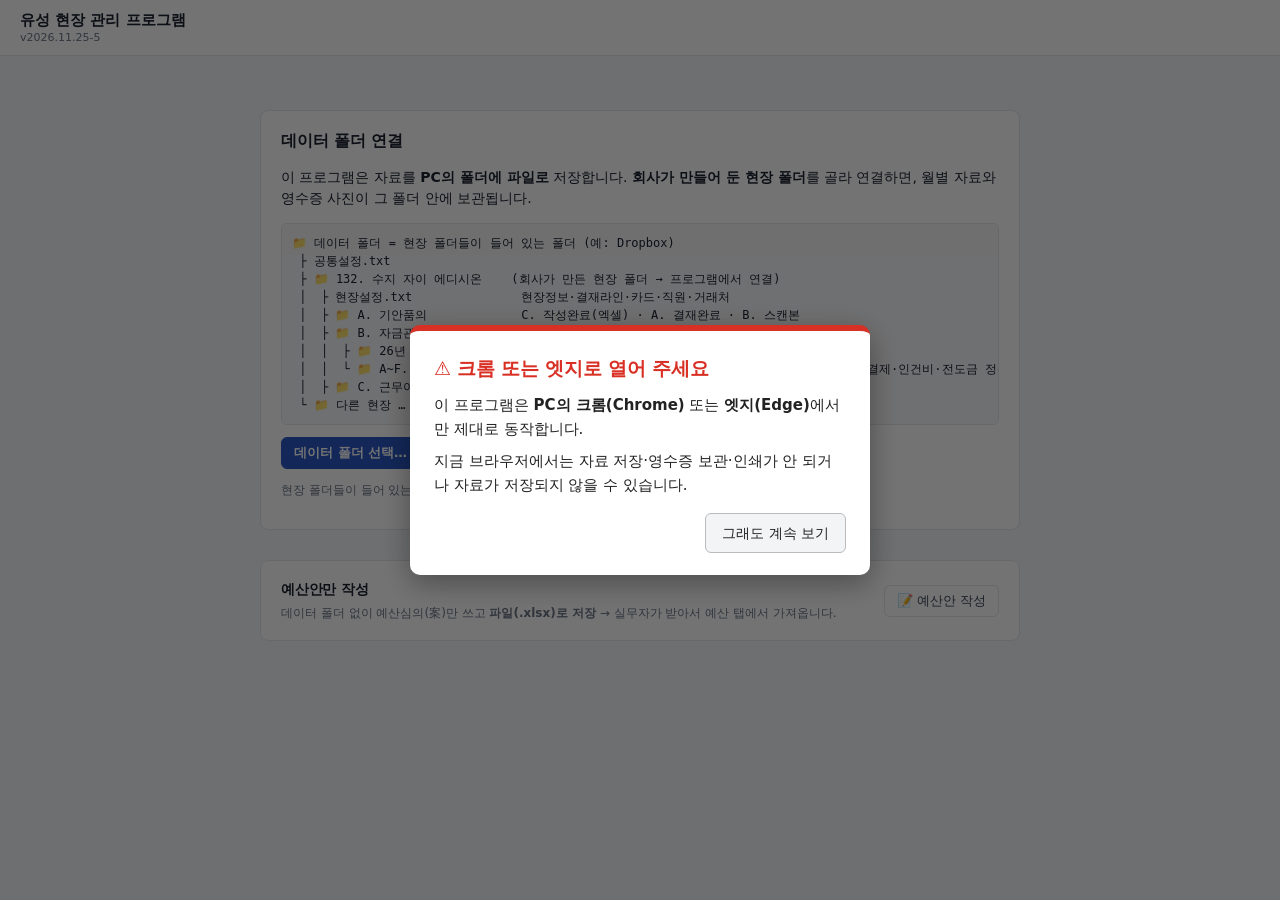
==== commit 51fb7263: "v2026.11.25-5" ====
--- a/유성 현장 관리 프로그램.html
+++ b/유성 현장 관리 프로그램.html
@@ -4,7 +4,7 @@
 <meta charset="utf-8">
 <meta name="viewport" content="width=device-width, initial-scale=1">
 <title>유성 현장 관리 프로그램</title>
-<link rel="stylesheet" href="style.css?v=2026.11.25-4">
+<link rel="stylesheet" href="style.css?v=2026.11.25-5">
 </head>
 <body>
 <header class="topbar no-print">
@@ -49,37 +49,37 @@
 <div id="printArea"></div>
 <div id="modalRoot"></div>
 <input type="file" id="fileInput" hidden>
-<script src="lib/xlsx.full.min.js?v=2026.11.25-4"></script>
-<script src="lib/ocr/ocr.js?v=2026.11.25-4"></script>
-<script src="lib/pumui_template.js?v=2026.11.25-4"></script>
+<script src="lib/xlsx.full.min.js?v=2026.11.25-5"></script>
+<script src="lib/ocr/ocr.js?v=2026.11.25-5"></script>
+<script src="lib/pumui_template.js?v=2026.11.25-5"></script>
 <!-- 프로그램 본체: 순서대로 읽힘 (00_core = 계산·파싱, 01~17 = 화면별, 18_init = 시작) -->
-<script src="m/scan.js?v=2026.11.25-4"></script><!-- 스캔 편집 (휴대폰 앱과 같이 씀) -->
-<script src="js/00_core.js?v=2026.11.25-4"></script>
-<script src="js/01_data.js?v=2026.11.25-4"></script>
-<script src="js/02_receipt.js?v=2026.11.25-4"></script>
-<script src="js/03_ai.js?v=2026.11.25-4"></script>
-<script src="js/04_common.js?v=2026.11.25-4"></script>
-<script src="js/05_home.js?v=2026.11.25-4"></script>
-<script src="js/06_card.js?v=2026.11.25-4"></script>
-<script src="js/07_cash.js?v=2026.11.25-4"></script>
-<script src="js/08_meal.js?v=2026.11.25-4"></script>
-<script src="js/09_monthly.js?v=2026.11.25-4"></script>
-<script src="js/10_settings.js?v=2026.11.25-4"></script>
-<script src="js/10b_help.js?v=2026.11.25-4"></script>
-<script src="js/10c_mobile.js?v=2026.11.25-4"></script>
-<script src="js/11_pay.js?v=2026.11.25-4"></script>
-<script src="js/12_pl.js?v=2026.11.25-4"></script>
-<script src="js/12b_bill.js?v=2026.11.25-4"></script>
-<script src="js/12d_billfee.js?v=2026.11.25-4"></script>
-<script src="js/12e_billexp.js?v=2026.11.25-4"></script>
-<script src="js/12c_asset.js?v=2026.11.25-4"></script>
-<script src="js/13_docs.js?v=2026.11.25-4"></script>
-<script src="js/14_pumui.js?v=2026.11.25-4"></script>
-<script src="js/14b_orgpay.js?v=2026.11.25-4"></script>
-<script src="js/14c_budget.js?v=2026.11.25-4"></script>
-<script src="js/15_pumui_excel.js?v=2026.11.25-4"></script>
-<script src="js/16_export.js?v=2026.11.25-4"></script>
-<script src="js/17_actions.js?v=2026.11.25-4"></script>
-<script src="js/18_init.js?v=2026.11.25-4"></script>
+<script src="m/scan.js?v=2026.11.25-5"></script><!-- 스캔 편집 (휴대폰 앱과 같이 씀) -->
+<script src="js/00_core.js?v=2026.11.25-5"></script>
+<script src="js/01_data.js?v=2026.11.25-5"></script>
+<script src="js/02_receipt.js?v=2026.11.25-5"></script>
+<script src="js/03_ai.js?v=2026.11.25-5"></script>
+<script src="js/04_common.js?v=2026.11.25-5"></script>
+<script src="js/05_home.js?v=2026.11.25-5"></script>
+<script src="js/06_card.js?v=2026.11.25-5"></script>
+<script src="js/07_cash.js?v=2026.11.25-5"></script>
+<script src="js/08_meal.js?v=2026.11.25-5"></script>
+<script src="js/09_monthly.js?v=2026.11.25-5"></script>
+<script src="js/10_settings.js?v=2026.11.25-5"></script>
+<script src="js/10b_help.js?v=2026.11.25-5"></script>
+<script src="js/10c_mobile.js?v=2026.11.25-5"></script>
+<script src="js/11_pay.js?v=2026.11.25-5"></script>
+<script src="js/12_pl.js?v=2026.11.25-5"></script>
+<script src="js/12b_bill.js?v=2026.11.25-5"></script>
+<script src="js/12d_billfee.js?v=2026.11.25-5"></script>
+<script src="js/12e_billexp.js?v=2026.11.25-5"></script>
+<script src="js/12c_asset.js?v=2026.11.25-5"></script>
+<script src="js/13_docs.js?v=2026.11.25-5"></script>
+<script src="js/14_pumui.js?v=2026.11.25-5"></script>
+<script src="js/14b_orgpay.js?v=2026.11.25-5"></script>
+<script src="js/14c_budget.js?v=2026.11.25-5"></script>
+<script src="js/15_pumui_excel.js?v=2026.11.25-5"></script>
+<script src="js/16_export.js?v=2026.11.25-5"></script>
+<script src="js/17_actions.js?v=2026.11.25-5"></script>
+<script src="js/18_init.js?v=2026.11.25-5"></script>
 </body>
 </html>
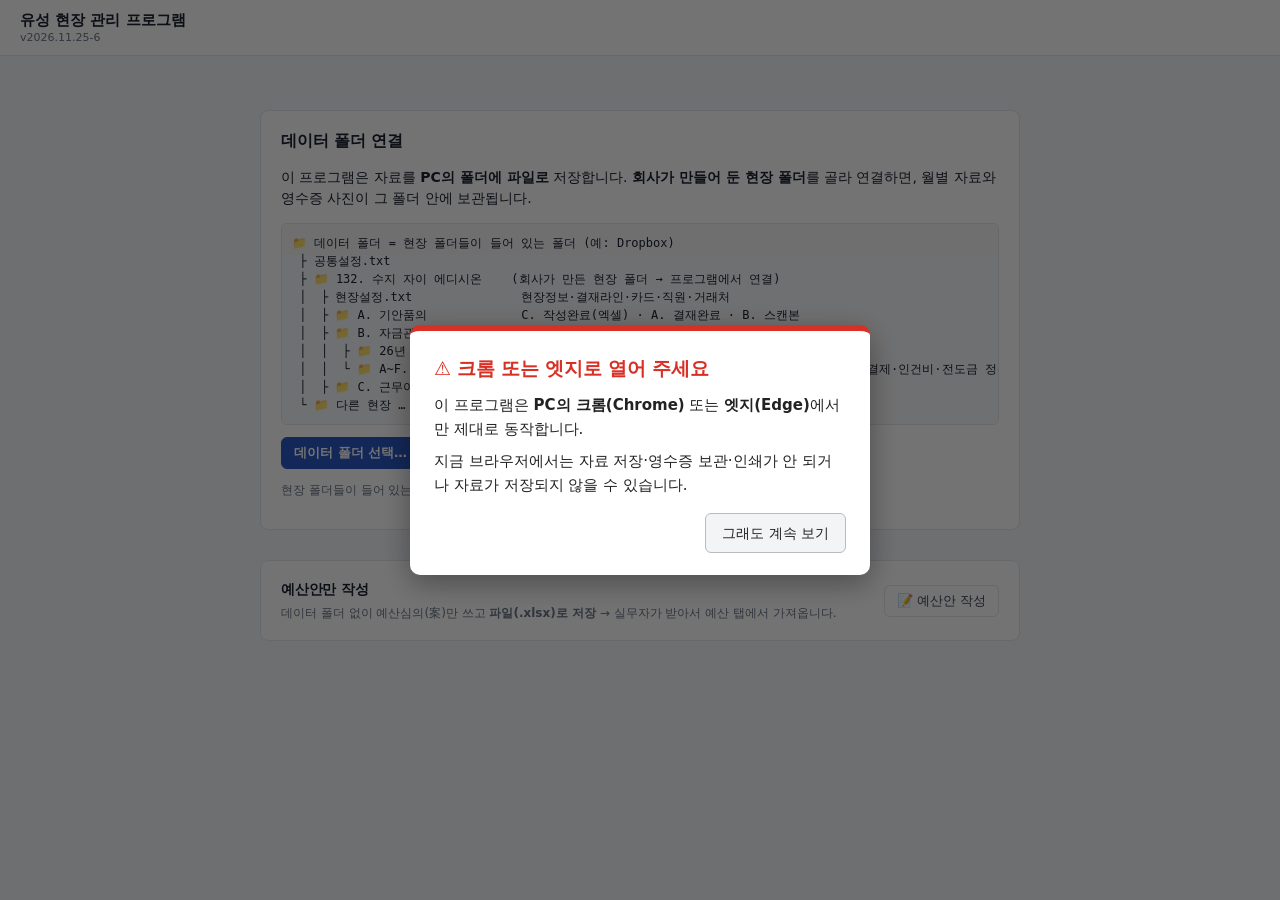
==== commit b8a4d7de: "v2026.11.25-6" ====
--- a/유성 현장 관리 프로그램.html
+++ b/유성 현장 관리 프로그램.html
@@ -4,7 +4,7 @@
 <meta charset="utf-8">
 <meta name="viewport" content="width=device-width, initial-scale=1">
 <title>유성 현장 관리 프로그램</title>
-<link rel="stylesheet" href="style.css?v=2026.11.25-5">
+<link rel="stylesheet" href="style.css?v=2026.11.25-6">
 </head>
 <body>
 <header class="topbar no-print">
@@ -49,37 +49,37 @@
 <div id="printArea"></div>
 <div id="modalRoot"></div>
 <input type="file" id="fileInput" hidden>
-<script src="lib/xlsx.full.min.js?v=2026.11.25-5"></script>
-<script src="lib/ocr/ocr.js?v=2026.11.25-5"></script>
-<script src="lib/pumui_template.js?v=2026.11.25-5"></script>
+<script src="lib/xlsx.full.min.js?v=2026.11.25-6"></script>
+<script src="lib/ocr/ocr.js?v=2026.11.25-6"></script>
+<script src="lib/pumui_template.js?v=2026.11.25-6"></script>
 <!-- 프로그램 본체: 순서대로 읽힘 (00_core = 계산·파싱, 01~17 = 화면별, 18_init = 시작) -->
-<script src="m/scan.js?v=2026.11.25-5"></script><!-- 스캔 편집 (휴대폰 앱과 같이 씀) -->
-<script src="js/00_core.js?v=2026.11.25-5"></script>
-<script src="js/01_data.js?v=2026.11.25-5"></script>
-<script src="js/02_receipt.js?v=2026.11.25-5"></script>
-<script src="js/03_ai.js?v=2026.11.25-5"></script>
-<script src="js/04_common.js?v=2026.11.25-5"></script>
-<script src="js/05_home.js?v=2026.11.25-5"></script>
-<script src="js/06_card.js?v=2026.11.25-5"></script>
-<script src="js/07_cash.js?v=2026.11.25-5"></script>
-<script src="js/08_meal.js?v=2026.11.25-5"></script>
-<script src="js/09_monthly.js?v=2026.11.25-5"></script>
-<script src="js/10_settings.js?v=2026.11.25-5"></script>
-<script src="js/10b_help.js?v=2026.11.25-5"></script>
-<script src="js/10c_mobile.js?v=2026.11.25-5"></script>
-<script src="js/11_pay.js?v=2026.11.25-5"></script>
-<script src="js/12_pl.js?v=2026.11.25-5"></script>
-<script src="js/12b_bill.js?v=2026.11.25-5"></script>
-<script src="js/12d_billfee.js?v=2026.11.25-5"></script>
-<script src="js/12e_billexp.js?v=2026.11.25-5"></script>
-<script src="js/12c_asset.js?v=2026.11.25-5"></script>
-<script src="js/13_docs.js?v=2026.11.25-5"></script>
-<script src="js/14_pumui.js?v=2026.11.25-5"></script>
-<script src="js/14b_orgpay.js?v=2026.11.25-5"></script>
-<script src="js/14c_budget.js?v=2026.11.25-5"></script>
-<script src="js/15_pumui_excel.js?v=2026.11.25-5"></script>
-<script src="js/16_export.js?v=2026.11.25-5"></script>
-<script src="js/17_actions.js?v=2026.11.25-5"></script>
-<script src="js/18_init.js?v=2026.11.25-5"></script>
+<script src="m/scan.js?v=2026.11.25-6"></script><!-- 스캔 편집 (휴대폰 앱과 같이 씀) -->
+<script src="js/00_core.js?v=2026.11.25-6"></script>
+<script src="js/01_data.js?v=2026.11.25-6"></script>
+<script src="js/02_receipt.js?v=2026.11.25-6"></script>
+<script src="js/03_ai.js?v=2026.11.25-6"></script>
+<script src="js/04_common.js?v=2026.11.25-6"></script>
+<script src="js/05_home.js?v=2026.11.25-6"></script>
+<script src="js/06_card.js?v=2026.11.25-6"></script>
+<script src="js/07_cash.js?v=2026.11.25-6"></script>
+<script src="js/08_meal.js?v=2026.11.25-6"></script>
+<script src="js/09_monthly.js?v=2026.11.25-6"></script>
+<script src="js/10_settings.js?v=2026.11.25-6"></script>
+<script src="js/10b_help.js?v=2026.11.25-6"></script>
+<script src="js/10c_mobile.js?v=2026.11.25-6"></script>
+<script src="js/11_pay.js?v=2026.11.25-6"></script>
+<script src="js/12_pl.js?v=2026.11.25-6"></script>
+<script src="js/12b_bill.js?v=2026.11.25-6"></script>
+<script src="js/12d_billfee.js?v=2026.11.25-6"></script>
+<script src="js/12e_billexp.js?v=2026.11.25-6"></script>
+<script src="js/12c_asset.js?v=2026.11.25-6"></script>
+<script src="js/13_docs.js?v=2026.11.25-6"></script>
+<script src="js/14_pumui.js?v=2026.11.25-6"></script>
+<script src="js/14b_orgpay.js?v=2026.11.25-6"></script>
+<script src="js/14c_budget.js?v=2026.11.25-6"></script>
+<script src="js/15_pumui_excel.js?v=2026.11.25-6"></script>
+<script src="js/16_export.js?v=2026.11.25-6"></script>
+<script src="js/17_actions.js?v=2026.11.25-6"></script>
+<script src="js/18_init.js?v=2026.11.25-6"></script>
 </body>
 </html>
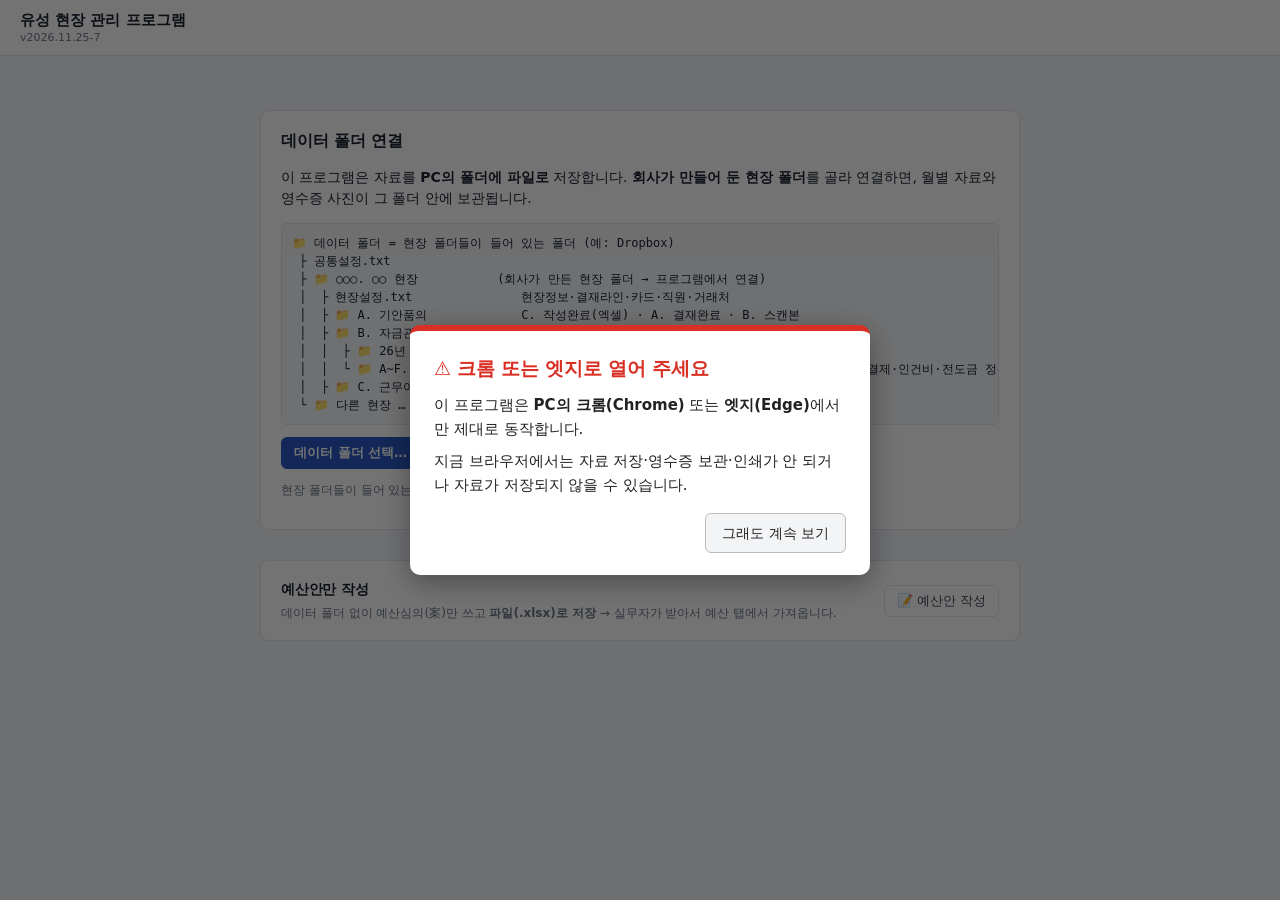
==== commit 3df07e8d: "v2026.11.25-7" ====
--- a/유성 현장 관리 프로그램.html
+++ b/유성 현장 관리 프로그램.html
@@ -4,7 +4,7 @@
 <meta charset="utf-8">
 <meta name="viewport" content="width=device-width, initial-scale=1">
 <title>유성 현장 관리 프로그램</title>
-<link rel="stylesheet" href="style.css?v=2026.11.25-6">
+<link rel="stylesheet" href="style.css?v=2026.11.25-7">
 </head>
 <body>
 <header class="topbar no-print">
@@ -49,37 +49,37 @@
 <div id="printArea"></div>
 <div id="modalRoot"></div>
 <input type="file" id="fileInput" hidden>
-<script src="lib/xlsx.full.min.js?v=2026.11.25-6"></script>
-<script src="lib/ocr/ocr.js?v=2026.11.25-6"></script>
-<script src="lib/pumui_template.js?v=2026.11.25-6"></script>
+<script src="lib/xlsx.full.min.js?v=2026.11.25-7"></script>
+<script src="lib/ocr/ocr.js?v=2026.11.25-7"></script>
+<script src="lib/pumui_template.js?v=2026.11.25-7"></script>
 <!-- 프로그램 본체: 순서대로 읽힘 (00_core = 계산·파싱, 01~17 = 화면별, 18_init = 시작) -->
-<script src="m/scan.js?v=2026.11.25-6"></script><!-- 스캔 편집 (휴대폰 앱과 같이 씀) -->
-<script src="js/00_core.js?v=2026.11.25-6"></script>
-<script src="js/01_data.js?v=2026.11.25-6"></script>
-<script src="js/02_receipt.js?v=2026.11.25-6"></script>
-<script src="js/03_ai.js?v=2026.11.25-6"></script>
-<script src="js/04_common.js?v=2026.11.25-6"></script>
-<script src="js/05_home.js?v=2026.11.25-6"></script>
-<script src="js/06_card.js?v=2026.11.25-6"></script>
-<script src="js/07_cash.js?v=2026.11.25-6"></script>
-<script src="js/08_meal.js?v=2026.11.25-6"></script>
-<script src="js/09_monthly.js?v=2026.11.25-6"></script>
-<script src="js/10_settings.js?v=2026.11.25-6"></script>
-<script src="js/10b_help.js?v=2026.11.25-6"></script>
-<script src="js/10c_mobile.js?v=2026.11.25-6"></script>
-<script src="js/11_pay.js?v=2026.11.25-6"></script>
-<script src="js/12_pl.js?v=2026.11.25-6"></script>
-<script src="js/12b_bill.js?v=2026.11.25-6"></script>
-<script src="js/12d_billfee.js?v=2026.11.25-6"></script>
-<script src="js/12e_billexp.js?v=2026.11.25-6"></script>
-<script src="js/12c_asset.js?v=2026.11.25-6"></script>
-<script src="js/13_docs.js?v=2026.11.25-6"></script>
-<script src="js/14_pumui.js?v=2026.11.25-6"></script>
-<script src="js/14b_orgpay.js?v=2026.11.25-6"></script>
-<script src="js/14c_budget.js?v=2026.11.25-6"></script>
-<script src="js/15_pumui_excel.js?v=2026.11.25-6"></script>
-<script src="js/16_export.js?v=2026.11.25-6"></script>
-<script src="js/17_actions.js?v=2026.11.25-6"></script>
-<script src="js/18_init.js?v=2026.11.25-6"></script>
+<script src="m/scan.js?v=2026.11.25-7"></script><!-- 스캔 편집 (휴대폰 앱과 같이 씀) -->
+<script src="js/00_core.js?v=2026.11.25-7"></script>
+<script src="js/01_data.js?v=2026.11.25-7"></script>
+<script src="js/02_receipt.js?v=2026.11.25-7"></script>
+<script src="js/03_ai.js?v=2026.11.25-7"></script>
+<script src="js/04_common.js?v=2026.11.25-7"></script>
+<script src="js/05_home.js?v=2026.11.25-7"></script>
+<script src="js/06_card.js?v=2026.11.25-7"></script>
+<script src="js/07_cash.js?v=2026.11.25-7"></script>
+<script src="js/08_meal.js?v=2026.11.25-7"></script>
+<script src="js/09_monthly.js?v=2026.11.25-7"></script>
+<script src="js/10_settings.js?v=2026.11.25-7"></script>
+<script src="js/10b_help.js?v=2026.11.25-7"></script>
+<script src="js/10c_mobile.js?v=2026.11.25-7"></script>
+<script src="js/11_pay.js?v=2026.11.25-7"></script>
+<script src="js/12_pl.js?v=2026.11.25-7"></script>
+<script src="js/12b_bill.js?v=2026.11.25-7"></script>
+<script src="js/12d_billfee.js?v=2026.11.25-7"></script>
+<script src="js/12e_billexp.js?v=2026.11.25-7"></script>
+<script src="js/12c_asset.js?v=2026.11.25-7"></script>
+<script src="js/13_docs.js?v=2026.11.25-7"></script>
+<script src="js/14_pumui.js?v=2026.11.25-7"></script>
+<script src="js/14b_orgpay.js?v=2026.11.25-7"></script>
+<script src="js/14c_budget.js?v=2026.11.25-7"></script>
+<script src="js/15_pumui_excel.js?v=2026.11.25-7"></script>
+<script src="js/16_export.js?v=2026.11.25-7"></script>
+<script src="js/17_actions.js?v=2026.11.25-7"></script>
+<script src="js/18_init.js?v=2026.11.25-7"></script>
 </body>
 </html>
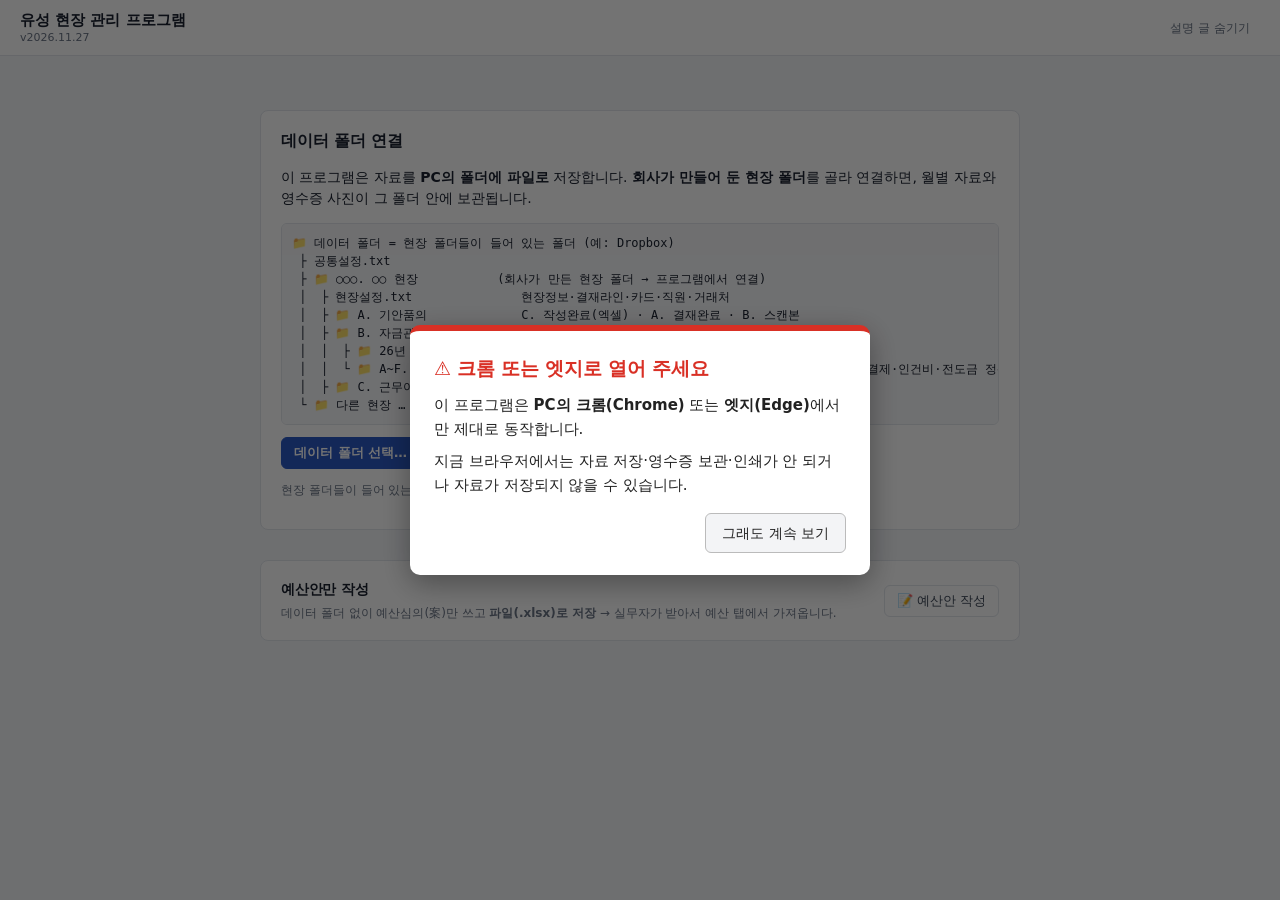
==== commit 21e416be: "v2026.11.27" ====
--- a/유성 현장 관리 프로그램.html
+++ b/유성 현장 관리 프로그램.html
@@ -4,7 +4,7 @@
 <meta charset="utf-8">
 <meta name="viewport" content="width=device-width, initial-scale=1">
 <title>유성 현장 관리 프로그램</title>
-<link rel="stylesheet" href="style.css?v=2026.11.25-7">
+<link rel="stylesheet" href="style.css?v=2026.11.27">
 </head>
 <body>
 <header class="topbar no-print">
@@ -19,6 +19,7 @@
     <button class="btn ghost sm" id="todayMonth" title="이번 달 · 오늘로">오늘</button>
   </label>
   <span id="saveState" class="save-state"></span>
+  <button id="hintTopBtn" class="btn sm ghost" type="button" title="화면마다 나오는 사용법 설명 글을 숨기거나 다시 보이기 (이 PC에만 기억)">설명 글 숨기기</button>
   <button id="settingsTopBtn" class="btn sm secbtn" type="button" hidden>설정</button>
 </header>
 <nav class="tabs no-print" id="tabs" aria-label="주요 메뉴">
@@ -49,37 +50,37 @@
 <div id="printArea"></div>
 <div id="modalRoot"></div>
 <input type="file" id="fileInput" hidden>
-<script src="lib/xlsx.full.min.js?v=2026.11.25-7"></script>
-<script src="lib/ocr/ocr.js?v=2026.11.25-7"></script>
-<script src="lib/pumui_template.js?v=2026.11.25-7"></script>
+<script src="lib/xlsx.full.min.js?v=2026.11.27"></script>
+<script src="lib/ocr/ocr.js?v=2026.11.27"></script>
+<script src="lib/pumui_template.js?v=2026.11.27"></script>
 <!-- 프로그램 본체: 순서대로 읽힘 (00_core = 계산·파싱, 01~17 = 화면별, 18_init = 시작) -->
-<script src="m/scan.js?v=2026.11.25-7"></script><!-- 스캔 편집 (휴대폰 앱과 같이 씀) -->
-<script src="js/00_core.js?v=2026.11.25-7"></script>
-<script src="js/01_data.js?v=2026.11.25-7"></script>
-<script src="js/02_receipt.js?v=2026.11.25-7"></script>
-<script src="js/03_ai.js?v=2026.11.25-7"></script>
-<script src="js/04_common.js?v=2026.11.25-7"></script>
-<script src="js/05_home.js?v=2026.11.25-7"></script>
-<script src="js/06_card.js?v=2026.11.25-7"></script>
-<script src="js/07_cash.js?v=2026.11.25-7"></script>
-<script src="js/08_meal.js?v=2026.11.25-7"></script>
-<script src="js/09_monthly.js?v=2026.11.25-7"></script>
-<script src="js/10_settings.js?v=2026.11.25-7"></script>
-<script src="js/10b_help.js?v=2026.11.25-7"></script>
-<script src="js/10c_mobile.js?v=2026.11.25-7"></script>
-<script src="js/11_pay.js?v=2026.11.25-7"></script>
-<script src="js/12_pl.js?v=2026.11.25-7"></script>
-<script src="js/12b_bill.js?v=2026.11.25-7"></script>
-<script src="js/12d_billfee.js?v=2026.11.25-7"></script>
-<script src="js/12e_billexp.js?v=2026.11.25-7"></script>
-<script src="js/12c_asset.js?v=2026.11.25-7"></script>
-<script src="js/13_docs.js?v=2026.11.25-7"></script>
-<script src="js/14_pumui.js?v=2026.11.25-7"></script>
-<script src="js/14b_orgpay.js?v=2026.11.25-7"></script>
-<script src="js/14c_budget.js?v=2026.11.25-7"></script>
-<script src="js/15_pumui_excel.js?v=2026.11.25-7"></script>
-<script src="js/16_export.js?v=2026.11.25-7"></script>
-<script src="js/17_actions.js?v=2026.11.25-7"></script>
-<script src="js/18_init.js?v=2026.11.25-7"></script>
+<script src="m/scan.js?v=2026.11.27"></script><!-- 스캔 편집 (휴대폰 앱과 같이 씀) -->
+<script src="js/00_core.js?v=2026.11.27"></script>
+<script src="js/01_data.js?v=2026.11.27"></script>
+<script src="js/02_receipt.js?v=2026.11.27"></script>
+<script src="js/03_ai.js?v=2026.11.27"></script>
+<script src="js/04_common.js?v=2026.11.27"></script>
+<script src="js/05_home.js?v=2026.11.27"></script>
+<script src="js/06_card.js?v=2026.11.27"></script>
+<script src="js/07_cash.js?v=2026.11.27"></script>
+<script src="js/08_meal.js?v=2026.11.27"></script>
+<script src="js/09_monthly.js?v=2026.11.27"></script>
+<script src="js/10_settings.js?v=2026.11.27"></script>
+<script src="js/10b_help.js?v=2026.11.27"></script>
+<script src="js/10c_mobile.js?v=2026.11.27"></script>
+<script src="js/11_pay.js?v=2026.11.27"></script>
+<script src="js/12_pl.js?v=2026.11.27"></script>
+<script src="js/12b_bill.js?v=2026.11.27"></script>
+<script src="js/12d_billfee.js?v=2026.11.27"></script>
+<script src="js/12e_billexp.js?v=2026.11.27"></script>
+<script src="js/12c_asset.js?v=2026.11.27"></script>
+<script src="js/13_docs.js?v=2026.11.27"></script>
+<script src="js/14_pumui.js?v=2026.11.27"></script>
+<script src="js/14b_orgpay.js?v=2026.11.27"></script>
+<script src="js/14c_budget.js?v=2026.11.27"></script>
+<script src="js/15_pumui_excel.js?v=2026.11.27"></script>
+<script src="js/16_export.js?v=2026.11.27"></script>
+<script src="js/17_actions.js?v=2026.11.27"></script>
+<script src="js/18_init.js?v=2026.11.27"></script>
 </body>
 </html>
--- a/style.css
+++ b/style.css
@@ -31,6 +31,8 @@
 .right{text-align:right}
 .center{text-align:center}
 .hint{font-size:12px;color:var(--muted);margin:8px 2px 14px}
+/* [설명 글 숨기기] (18 hintTopBtn): 사용법 글만 숨김 — 버튼·링크가 든 안내줄(할 일·바로가기)·경고는 그대로 */
+body.nohint .hint, body.nohint .phd-guide, body.nohint .qb-h, body.nohint .banner.info:not(:has(button, a, input, select)){display:none}
 
 /* ---------- 화면 틀: 위 막대 · 왼쪽 메뉴 · 본문 ---------- */
 .topbar{position:sticky;top:0;z-index:25;display:flex;align-items:center;gap:16px;height:var(--top);padding:0 20px 0 0;background:#fff;border-bottom:1px solid var(--line)}
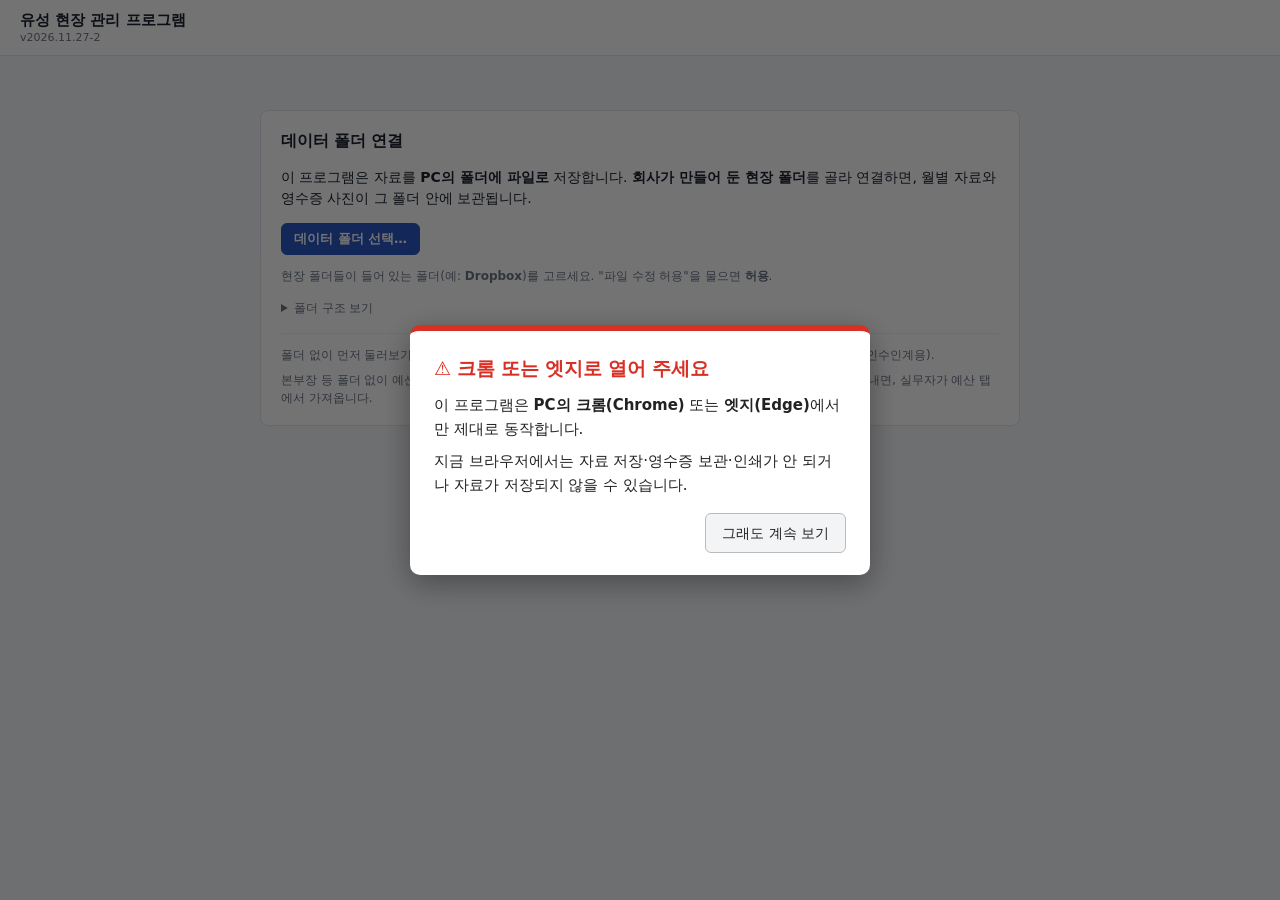
==== commit 6aa725b7: "v2026.11.27-2" ====
--- a/유성 현장 관리 프로그램.html
+++ b/유성 현장 관리 프로그램.html
@@ -4,7 +4,7 @@
 <meta charset="utf-8">
 <meta name="viewport" content="width=device-width, initial-scale=1">
 <title>유성 현장 관리 프로그램</title>
-<link rel="stylesheet" href="style.css?v=2026.11.27">
+<link rel="stylesheet" href="style.css?v=2026.11.27-2">
 </head>
 <body>
 <header class="topbar no-print">
@@ -18,69 +18,80 @@
     <button class="btn ghost sm" id="nextMonth" title="다음 달">▶</button>
     <button class="btn ghost sm" id="todayMonth" title="이번 달 · 오늘로">오늘</button>
   </label>
-  <span id="saveState" class="save-state"></span>
-  <button id="hintTopBtn" class="btn sm ghost" type="button" title="화면마다 나오는 사용법 설명 글을 숨기거나 다시 보이기 (이 PC에만 기억)">설명 글 숨기기</button>
-  <button id="settingsTopBtn" class="btn sm secbtn" type="button" hidden>설정</button>
-</header>
+  <span id="saveState" class="save-state"></span></header>
 <nav class="tabs no-print" id="tabs" aria-label="주요 메뉴">
   <div class="nav-group">
     <button class="nav-item" data-tab="home"><span class="nav-copy"><b>업무 홈</b></span></button>
+  </div>
+  <div class="nav-group">
+    <div class="nav-label">결재</div>
     <button class="nav-item" data-tab="pumui"><span class="nav-copy"><b>품의서</b></span></button>
   </div>
   <div class="nav-group">
+    <div class="nav-label">지출 정산</div>
     <button class="nav-item" data-tab="card"><span class="nav-copy"><b>법인카드</b></span></button>
     <button class="nav-item" data-tab="cash"><span class="nav-copy"><b>전도금</b></span></button>
     <button class="nav-item" data-tab="monthly"><span class="nav-copy"><b>월결제</b></span></button>
   </div>
   <div class="nav-group">
-    <button class="nav-item" data-tab="meal"><span class="nav-copy"><b>출근부</b></span></button>
-    <button class="nav-item" data-tab="cater"><span class="nav-copy"><b>식대·캐터링</b></span></button>
+    <div class="nav-label">인력·근태</div>
+    <button class="nav-item" data-tab="meal"><span class="nav-copy"><b>출근·식대</b></span></button>
     <button class="nav-item" data-tab="pay"><span class="nav-copy"><b>인건비</b></span></button>
   </div>
   <div class="nav-group">
-    <button class="nav-item" data-tab="budget"><span class="nav-copy"><b>예산·손익</b></span></button>
+    <div class="nav-label">수익·손익 <span class="nav-role">관리자</span></div>
     <button class="nav-item" data-tab="bill"><span class="nav-copy"><b>매출 청구</b></span></button>
+    <button class="nav-item" data-tab="budget"><span class="nav-copy"><b>예산</b></span></button>
+    <button class="nav-item" data-tab="pl"><span class="nav-copy"><b>현장 손익</b></span></button>
+  </div>
+  <div class="nav-group">
+    <div class="nav-label">현장 관리</div>
     <button class="nav-item" data-tab="asset"><span class="nav-copy"><b>자산·집기</b></span></button>
+    <button class="nav-item" data-tab="settings"><span class="nav-copy"><b>현장 설정</b></span></button>
+    <button class="nav-item" data-tab="close"><span class="nav-copy"><b>현장 철수</b></span></button>
   </div>
   <div class="nav-group nav-bottom">
+    <button class="nav-item nav-admin" id="navAdmin" type="button" hidden><span class="nav-copy"><b>🔒 관리자 메뉴 열기</b></span></button>
     <button class="nav-item" data-tab="help"><span class="nav-copy"><b>사용설명서</b></span></button>
+    <button class="nav-item" data-tab="appset"><span class="nav-copy"><b>프로그램 설정</b></span></button>
   </div>
 </nav>
 <main id="view" class="no-print"></main>
 <div id="printArea"></div>
 <div id="modalRoot"></div>
 <input type="file" id="fileInput" hidden>
-<script src="lib/xlsx.full.min.js?v=2026.11.27"></script>
-<script src="lib/ocr/ocr.js?v=2026.11.27"></script>
-<script src="lib/pumui_template.js?v=2026.11.27"></script>
+<script src="lib/xlsx.full.min.js?v=2026.11.27-2"></script>
+<script src="lib/ocr/ocr.js?v=2026.11.27-2"></script>
+<script src="lib/pumui_template.js?v=2026.11.27-2"></script>
 <!-- 프로그램 본체: 순서대로 읽힘 (00_core = 계산·파싱, 01~17 = 화면별, 18_init = 시작) -->
-<script src="m/scan.js?v=2026.11.27"></script><!-- 스캔 편집 (휴대폰 앱과 같이 씀) -->
-<script src="js/00_core.js?v=2026.11.27"></script>
-<script src="js/01_data.js?v=2026.11.27"></script>
-<script src="js/02_receipt.js?v=2026.11.27"></script>
-<script src="js/03_ai.js?v=2026.11.27"></script>
-<script src="js/04_common.js?v=2026.11.27"></script>
-<script src="js/05_home.js?v=2026.11.27"></script>
-<script src="js/06_card.js?v=2026.11.27"></script>
-<script src="js/07_cash.js?v=2026.11.27"></script>
-<script src="js/08_meal.js?v=2026.11.27"></script>
-<script src="js/09_monthly.js?v=2026.11.27"></script>
-<script src="js/10_settings.js?v=2026.11.27"></script>
-<script src="js/10b_help.js?v=2026.11.27"></script>
-<script src="js/10c_mobile.js?v=2026.11.27"></script>
-<script src="js/11_pay.js?v=2026.11.27"></script>
-<script src="js/12_pl.js?v=2026.11.27"></script>
-<script src="js/12b_bill.js?v=2026.11.27"></script>
-<script src="js/12d_billfee.js?v=2026.11.27"></script>
-<script src="js/12e_billexp.js?v=2026.11.27"></script>
-<script src="js/12c_asset.js?v=2026.11.27"></script>
-<script src="js/13_docs.js?v=2026.11.27"></script>
-<script src="js/14_pumui.js?v=2026.11.27"></script>
-<script src="js/14b_orgpay.js?v=2026.11.27"></script>
-<script src="js/14c_budget.js?v=2026.11.27"></script>
-<script src="js/15_pumui_excel.js?v=2026.11.27"></script>
-<script src="js/16_export.js?v=2026.11.27"></script>
-<script src="js/17_actions.js?v=2026.11.27"></script>
-<script src="js/18_init.js?v=2026.11.27"></script>
+<script src="m/scan.js?v=2026.11.27-2"></script><!-- 스캔 편집 (휴대폰 앱과 같이 씀) -->
+<script src="js/00_core.js?v=2026.11.27-2"></script>
+<script src="js/01_data.js?v=2026.11.27-2"></script>
+<script src="js/01b_demo.js?v=2026.11.27-2"></script>
+<script src="js/02_receipt.js?v=2026.11.27-2"></script>
+<script src="js/03_ai.js?v=2026.11.27-2"></script>
+<script src="js/04_common.js?v=2026.11.27-2"></script>
+<script src="js/05_home.js?v=2026.11.27-2"></script>
+<script src="js/06_card.js?v=2026.11.27-2"></script>
+<script src="js/07_cash.js?v=2026.11.27-2"></script>
+<script src="js/08_meal.js?v=2026.11.27-2"></script>
+<script src="js/09_monthly.js?v=2026.11.27-2"></script>
+<script src="js/10_settings.js?v=2026.11.27-2"></script>
+<script src="js/10b_help.js?v=2026.11.27-2"></script>
+<script src="js/10c_mobile.js?v=2026.11.27-2"></script>
+<script src="js/11_pay.js?v=2026.11.27-2"></script>
+<script src="js/12_pl.js?v=2026.11.27-2"></script>
+<script src="js/12b_bill.js?v=2026.11.27-2"></script>
+<script src="js/12d_billfee.js?v=2026.11.27-2"></script>
+<script src="js/12e_billexp.js?v=2026.11.27-2"></script>
+<script src="js/12c_asset.js?v=2026.11.27-2"></script>
+<script src="js/13_docs.js?v=2026.11.27-2"></script>
+<script src="js/14_pumui.js?v=2026.11.27-2"></script>
+<script src="js/14b_orgpay.js?v=2026.11.27-2"></script>
+<script src="js/14c_budget.js?v=2026.11.27-2"></script>
+<script src="js/15_pumui_excel.js?v=2026.11.27-2"></script>
+<script src="js/16_export.js?v=2026.11.27-2"></script>
+<script src="js/17_actions.js?v=2026.11.27-2"></script>
+<script src="js/18_init.js?v=2026.11.27-2"></script>
 </body>
 </html>
--- a/style.css
+++ b/style.css
@@ -32,7 +32,7 @@
 .center{text-align:center}
 .hint{font-size:12px;color:var(--muted);margin:8px 2px 14px}
 /* [설명 글 숨기기] (18 hintTopBtn): 사용법 글만 숨김 — 버튼·링크가 든 안내줄(할 일·바로가기)·경고는 그대로 */
-body.nohint .hint, body.nohint .phd-guide, body.nohint .qb-h, body.nohint .banner.info:not(:has(button, a, input, select)){display:none}
+body.nohint :is(.hint, .phd-guide, .qb-h, .banner.info:not(:has(button, a, input, select))):not(.help-sec *){display:none}   /* 사용설명서 안 그림은 그대로 */
 
 /* ---------- 화면 틀: 위 막대 · 왼쪽 메뉴 · 본문 ---------- */
 .topbar{position:sticky;top:0;z-index:25;display:flex;align-items:center;gap:16px;height:var(--top);padding:0 20px 0 0;background:#fff;border-bottom:1px solid var(--line)}
@@ -55,6 +55,18 @@
 .nav-copy b{font-size:14px;font-weight:500}
 .tabs .nav-item.active .nav-copy b{font-weight:700}
 .tabs .nav-bottom{margin-top:auto}
+.nav-label{padding:4px 12px 2px;font-size:11.5px;font-weight:600;color:var(--muted);letter-spacing:.02em;user-select:none}
+.nav-role{font-weight:500;font-size:10.5px;padding:0 5px;border:1px solid var(--line);border-radius:8px;margin-left:2px}
+.tabs .nav-item[hidden]{display:none}
+.tabs .nav-admin{color:var(--muted)}
+.phd-help{display:inline-flex;gap:4px;margin-left:10px;vertical-align:middle}
+.phd-help .ib{font-size:12px;font-weight:500;padding:2px 8px;border:1px solid var(--line);border-radius:10px;background:#fff;color:var(--muted);cursor:pointer}
+.phd-help .ib:hover{color:var(--accent);border-color:var(--accent)}
+.setnav .set-sc{font-size:10.5px;font-weight:500;opacity:.7;margin-left:2px}
+.row-more{margin-left:4px;padding:0 6px;border:0;border-radius:4px;background:none;color:var(--muted);font-size:15px;line-height:20px;cursor:pointer}
+.row-more:hover{background:var(--hover);color:var(--ink)}
+.danger-zone{border-color:var(--bad)}
+.danger-zone h3{color:var(--bad)}
 /* 사용설명서 (10b_help.js) */
 .help{max-width:920px}
 .help-toc-l{display:flex;flex-wrap:wrap;gap:6px;margin-top:8px}
@@ -955,6 +967,7 @@
   .nav-group+.nav-group{border-top:0;border-left:1px solid var(--line);padding:0 0 0 4px}
   .tabs .nav-item{width:auto;flex:0 0 auto;height:34px}
   .tabs .nav-bottom{margin-top:0}
+  .nav-label{display:none}
   .quickbar{top:47px}   /* 상단바는 고정 안 됨 → 메뉴 줄(34px + 위아래 여백) 바로 아래 */
   main{margin-left:0;padding:16px 14px 48px}
   .phd-t{flex:1 1 100%}
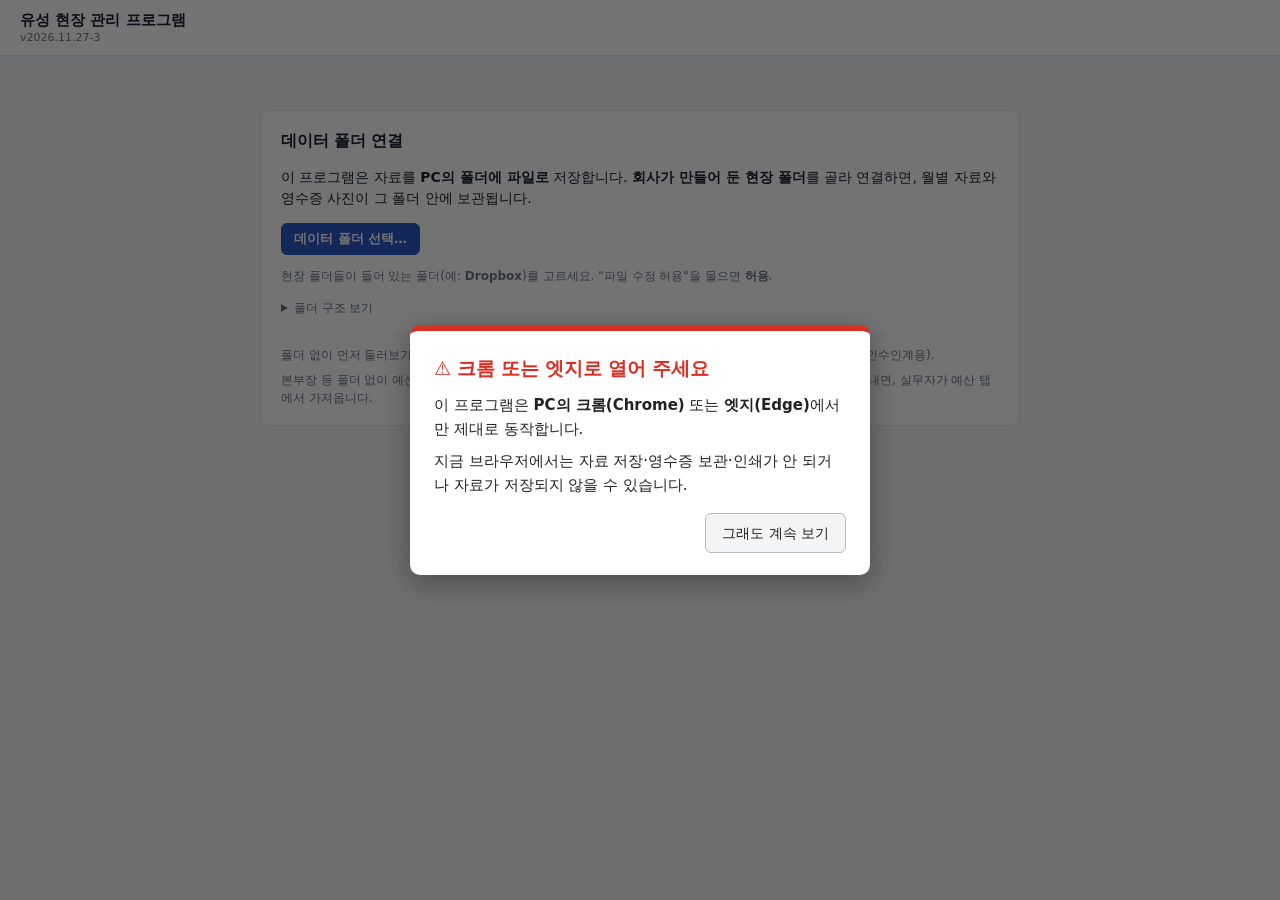
==== commit fd17b7d8: "v2026.11.27-3" ====
--- a/유성 현장 관리 프로그램.html
+++ b/유성 현장 관리 프로그램.html
@@ -4,11 +4,11 @@
 <meta charset="utf-8">
 <meta name="viewport" content="width=device-width, initial-scale=1">
 <title>유성 현장 관리 프로그램</title>
-<link rel="stylesheet" href="style.css?v=2026.11.27-2">
+<link rel="stylesheet" href="style.css?v=2026.11.27-3">
 </head>
 <body>
 <header class="topbar no-print">
-  <div class="brand">유성 현장 관리 프로그램 <span id="appVer" class="ver"></span></div>
+  <div class="brand" id="brandHome" role="button" tabindex="0" title="업무 홈으로">유성 현장 관리 프로그램 <span id="appVer" class="ver"></span></div>
   <label class="field-inline">현장
     <select id="siteSelect"></select>
   </label>
@@ -60,38 +60,38 @@
 <div id="printArea"></div>
 <div id="modalRoot"></div>
 <input type="file" id="fileInput" hidden>
-<script src="lib/xlsx.full.min.js?v=2026.11.27-2"></script>
-<script src="lib/ocr/ocr.js?v=2026.11.27-2"></script>
-<script src="lib/pumui_template.js?v=2026.11.27-2"></script>
+<script src="lib/xlsx.full.min.js?v=2026.11.27-3"></script>
+<script src="lib/ocr/ocr.js?v=2026.11.27-3"></script>
+<script src="lib/pumui_template.js?v=2026.11.27-3"></script>
 <!-- 프로그램 본체: 순서대로 읽힘 (00_core = 계산·파싱, 01~17 = 화면별, 18_init = 시작) -->
-<script src="m/scan.js?v=2026.11.27-2"></script><!-- 스캔 편집 (휴대폰 앱과 같이 씀) -->
-<script src="js/00_core.js?v=2026.11.27-2"></script>
-<script src="js/01_data.js?v=2026.11.27-2"></script>
-<script src="js/01b_demo.js?v=2026.11.27-2"></script>
-<script src="js/02_receipt.js?v=2026.11.27-2"></script>
-<script src="js/03_ai.js?v=2026.11.27-2"></script>
-<script src="js/04_common.js?v=2026.11.27-2"></script>
-<script src="js/05_home.js?v=2026.11.27-2"></script>
-<script src="js/06_card.js?v=2026.11.27-2"></script>
-<script src="js/07_cash.js?v=2026.11.27-2"></script>
-<script src="js/08_meal.js?v=2026.11.27-2"></script>
-<script src="js/09_monthly.js?v=2026.11.27-2"></script>
-<script src="js/10_settings.js?v=2026.11.27-2"></script>
-<script src="js/10b_help.js?v=2026.11.27-2"></script>
-<script src="js/10c_mobile.js?v=2026.11.27-2"></script>
-<script src="js/11_pay.js?v=2026.11.27-2"></script>
-<script src="js/12_pl.js?v=2026.11.27-2"></script>
-<script src="js/12b_bill.js?v=2026.11.27-2"></script>
-<script src="js/12d_billfee.js?v=2026.11.27-2"></script>
-<script src="js/12e_billexp.js?v=2026.11.27-2"></script>
-<script src="js/12c_asset.js?v=2026.11.27-2"></script>
-<script src="js/13_docs.js?v=2026.11.27-2"></script>
-<script src="js/14_pumui.js?v=2026.11.27-2"></script>
-<script src="js/14b_orgpay.js?v=2026.11.27-2"></script>
-<script src="js/14c_budget.js?v=2026.11.27-2"></script>
-<script src="js/15_pumui_excel.js?v=2026.11.27-2"></script>
-<script src="js/16_export.js?v=2026.11.27-2"></script>
-<script src="js/17_actions.js?v=2026.11.27-2"></script>
-<script src="js/18_init.js?v=2026.11.27-2"></script>
+<script src="m/scan.js?v=2026.11.27-3"></script><!-- 스캔 편집 (휴대폰 앱과 같이 씀) -->
+<script src="js/00_core.js?v=2026.11.27-3"></script>
+<script src="js/01_data.js?v=2026.11.27-3"></script>
+<script src="js/01b_demo.js?v=2026.11.27-3"></script>
+<script src="js/02_receipt.js?v=2026.11.27-3"></script>
+<script src="js/03_ai.js?v=2026.11.27-3"></script>
+<script src="js/04_common.js?v=2026.11.27-3"></script>
+<script src="js/05_home.js?v=2026.11.27-3"></script>
+<script src="js/06_card.js?v=2026.11.27-3"></script>
+<script src="js/07_cash.js?v=2026.11.27-3"></script>
+<script src="js/08_meal.js?v=2026.11.27-3"></script>
+<script src="js/09_monthly.js?v=2026.11.27-3"></script>
+<script src="js/10_settings.js?v=2026.11.27-3"></script>
+<script src="js/10b_help.js?v=2026.11.27-3"></script>
+<script src="js/10c_mobile.js?v=2026.11.27-3"></script>
+<script src="js/11_pay.js?v=2026.11.27-3"></script>
+<script src="js/12_pl.js?v=2026.11.27-3"></script>
+<script src="js/12b_bill.js?v=2026.11.27-3"></script>
+<script src="js/12d_billfee.js?v=2026.11.27-3"></script>
+<script src="js/12e_billexp.js?v=2026.11.27-3"></script>
+<script src="js/12c_asset.js?v=2026.11.27-3"></script>
+<script src="js/13_docs.js?v=2026.11.27-3"></script>
+<script src="js/14_pumui.js?v=2026.11.27-3"></script>
+<script src="js/14b_orgpay.js?v=2026.11.27-3"></script>
+<script src="js/14c_budget.js?v=2026.11.27-3"></script>
+<script src="js/15_pumui_excel.js?v=2026.11.27-3"></script>
+<script src="js/16_export.js?v=2026.11.27-3"></script>
+<script src="js/17_actions.js?v=2026.11.27-3"></script>
+<script src="js/18_init.js?v=2026.11.27-3"></script>
 </body>
 </html>
--- a/style.css
+++ b/style.css
@@ -39,6 +39,9 @@
 .topbar>*{flex-shrink:0}
 .brand{width:var(--side);padding-left:20px;font-weight:700;font-size:15px;color:var(--ink);white-space:nowrap;overflow:hidden;text-overflow:ellipsis;line-height:1.25}
 .brand .ver{display:block;margin:1px 0 0;font-size:11px;font-weight:400;color:var(--muted)}
+.brand{cursor:pointer;user-select:none}
+.brand:hover{color:var(--accent)}
+.brand:focus-visible{outline:2px solid var(--accent);outline-offset:2px}
 .field-inline{display:flex;align-items:center;gap:6px;font-size:12px;color:var(--muted);white-space:nowrap}
 .topbar select,.topbar input{height:32px;background:#fff;color:var(--ink);border:1px solid var(--line);border-radius:var(--r-sm);padding:0 10px}
 .topbar select:focus,.topbar input:focus{outline:0;border-color:var(--accent);box-shadow:0 0 0 3px var(--accent-soft)}
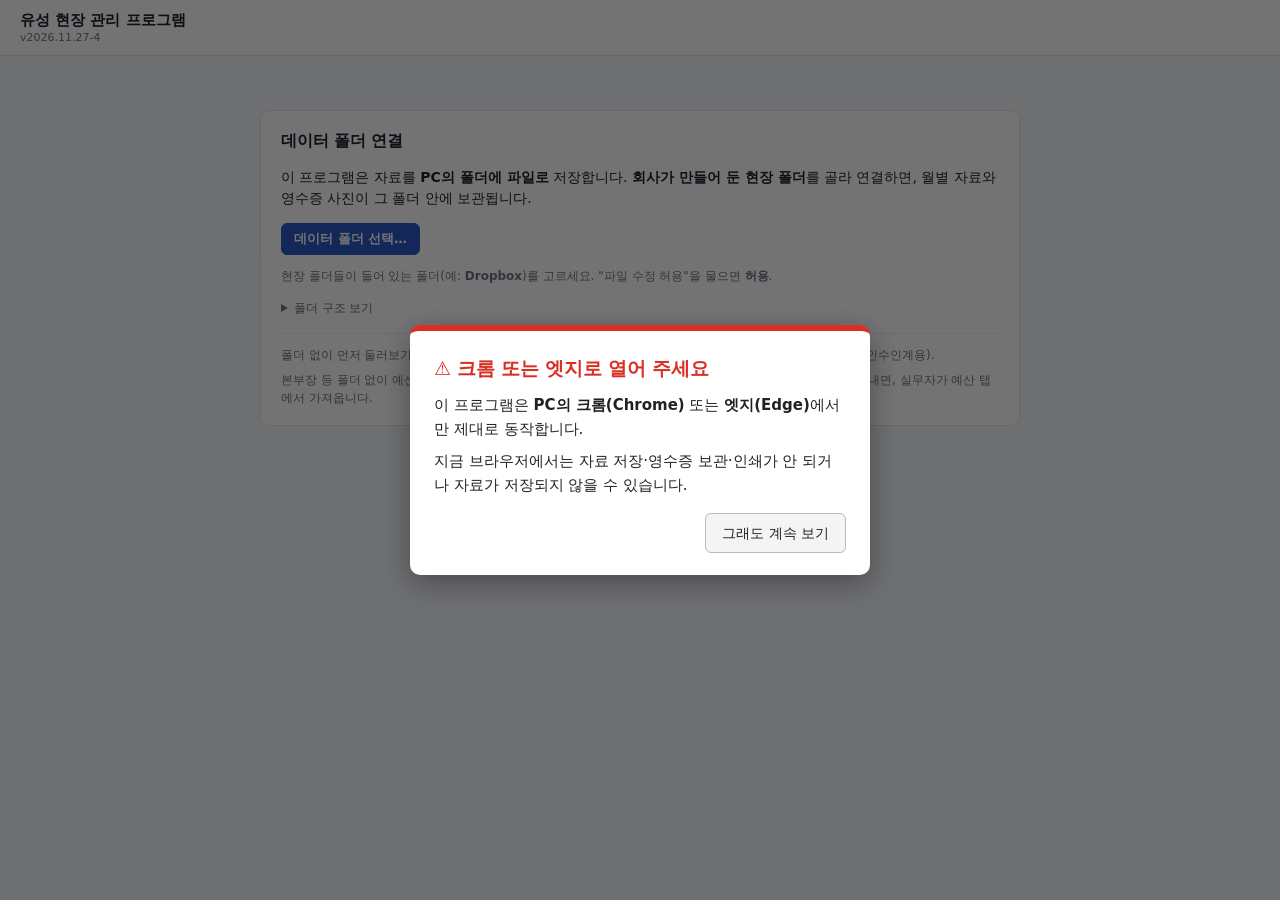
==== commit 26d4f9af: "v2026.11.27-4" ====
--- a/유성 현장 관리 프로그램.html
+++ b/유성 현장 관리 프로그램.html
@@ -4,11 +4,11 @@
 <meta charset="utf-8">
 <meta name="viewport" content="width=device-width, initial-scale=1">
 <title>유성 현장 관리 프로그램</title>
-<link rel="stylesheet" href="style.css?v=2026.11.27-3">
+<link rel="stylesheet" href="style.css?v=2026.11.27-4">
 </head>
 <body>
 <header class="topbar no-print">
-  <div class="brand" id="brandHome" role="button" tabindex="0" title="업무 홈으로">유성 현장 관리 프로그램 <span id="appVer" class="ver"></span></div>
+  <div class="brand" id="brandHome" role="button" tabindex="0" title="처음 화면으로 (데이터 폴더 고르기)">유성 현장 관리 프로그램 <span id="appVer" class="ver"></span></div>
   <label class="field-inline">현장
     <select id="siteSelect"></select>
   </label>
@@ -60,38 +60,38 @@
 <div id="printArea"></div>
 <div id="modalRoot"></div>
 <input type="file" id="fileInput" hidden>
-<script src="lib/xlsx.full.min.js?v=2026.11.27-3"></script>
-<script src="lib/ocr/ocr.js?v=2026.11.27-3"></script>
-<script src="lib/pumui_template.js?v=2026.11.27-3"></script>
+<script src="lib/xlsx.full.min.js?v=2026.11.27-4"></script>
+<script src="lib/ocr/ocr.js?v=2026.11.27-4"></script>
+<script src="lib/pumui_template.js?v=2026.11.27-4"></script>
 <!-- 프로그램 본체: 순서대로 읽힘 (00_core = 계산·파싱, 01~17 = 화면별, 18_init = 시작) -->
-<script src="m/scan.js?v=2026.11.27-3"></script><!-- 스캔 편집 (휴대폰 앱과 같이 씀) -->
-<script src="js/00_core.js?v=2026.11.27-3"></script>
-<script src="js/01_data.js?v=2026.11.27-3"></script>
-<script src="js/01b_demo.js?v=2026.11.27-3"></script>
-<script src="js/02_receipt.js?v=2026.11.27-3"></script>
-<script src="js/03_ai.js?v=2026.11.27-3"></script>
-<script src="js/04_common.js?v=2026.11.27-3"></script>
-<script src="js/05_home.js?v=2026.11.27-3"></script>
-<script src="js/06_card.js?v=2026.11.27-3"></script>
-<script src="js/07_cash.js?v=2026.11.27-3"></script>
-<script src="js/08_meal.js?v=2026.11.27-3"></script>
-<script src="js/09_monthly.js?v=2026.11.27-3"></script>
-<script src="js/10_settings.js?v=2026.11.27-3"></script>
-<script src="js/10b_help.js?v=2026.11.27-3"></script>
-<script src="js/10c_mobile.js?v=2026.11.27-3"></script>
-<script src="js/11_pay.js?v=2026.11.27-3"></script>
-<script src="js/12_pl.js?v=2026.11.27-3"></script>
-<script src="js/12b_bill.js?v=2026.11.27-3"></script>
-<script src="js/12d_billfee.js?v=2026.11.27-3"></script>
-<script src="js/12e_billexp.js?v=2026.11.27-3"></script>
-<script src="js/12c_asset.js?v=2026.11.27-3"></script>
-<script src="js/13_docs.js?v=2026.11.27-3"></script>
-<script src="js/14_pumui.js?v=2026.11.27-3"></script>
-<script src="js/14b_orgpay.js?v=2026.11.27-3"></script>
-<script src="js/14c_budget.js?v=2026.11.27-3"></script>
-<script src="js/15_pumui_excel.js?v=2026.11.27-3"></script>
-<script src="js/16_export.js?v=2026.11.27-3"></script>
-<script src="js/17_actions.js?v=2026.11.27-3"></script>
-<script src="js/18_init.js?v=2026.11.27-3"></script>
+<script src="m/scan.js?v=2026.11.27-4"></script><!-- 스캔 편집 (휴대폰 앱과 같이 씀) -->
+<script src="js/00_core.js?v=2026.11.27-4"></script>
+<script src="js/01_data.js?v=2026.11.27-4"></script>
+<script src="js/01b_demo.js?v=2026.11.27-4"></script>
+<script src="js/02_receipt.js?v=2026.11.27-4"></script>
+<script src="js/03_ai.js?v=2026.11.27-4"></script>
+<script src="js/04_common.js?v=2026.11.27-4"></script>
+<script src="js/05_home.js?v=2026.11.27-4"></script>
+<script src="js/06_card.js?v=2026.11.27-4"></script>
+<script src="js/07_cash.js?v=2026.11.27-4"></script>
+<script src="js/08_meal.js?v=2026.11.27-4"></script>
+<script src="js/09_monthly.js?v=2026.11.27-4"></script>
+<script src="js/10_settings.js?v=2026.11.27-4"></script>
+<script src="js/10b_help.js?v=2026.11.27-4"></script>
+<script src="js/10c_mobile.js?v=2026.11.27-4"></script>
+<script src="js/11_pay.js?v=2026.11.27-4"></script>
+<script src="js/12_pl.js?v=2026.11.27-4"></script>
+<script src="js/12b_bill.js?v=2026.11.27-4"></script>
+<script src="js/12d_billfee.js?v=2026.11.27-4"></script>
+<script src="js/12e_billexp.js?v=2026.11.27-4"></script>
+<script src="js/12c_asset.js?v=2026.11.27-4"></script>
+<script src="js/13_docs.js?v=2026.11.27-4"></script>
+<script src="js/14_pumui.js?v=2026.11.27-4"></script>
+<script src="js/14b_orgpay.js?v=2026.11.27-4"></script>
+<script src="js/14c_budget.js?v=2026.11.27-4"></script>
+<script src="js/15_pumui_excel.js?v=2026.11.27-4"></script>
+<script src="js/16_export.js?v=2026.11.27-4"></script>
+<script src="js/17_actions.js?v=2026.11.27-4"></script>
+<script src="js/18_init.js?v=2026.11.27-4"></script>
 </body>
 </html>
